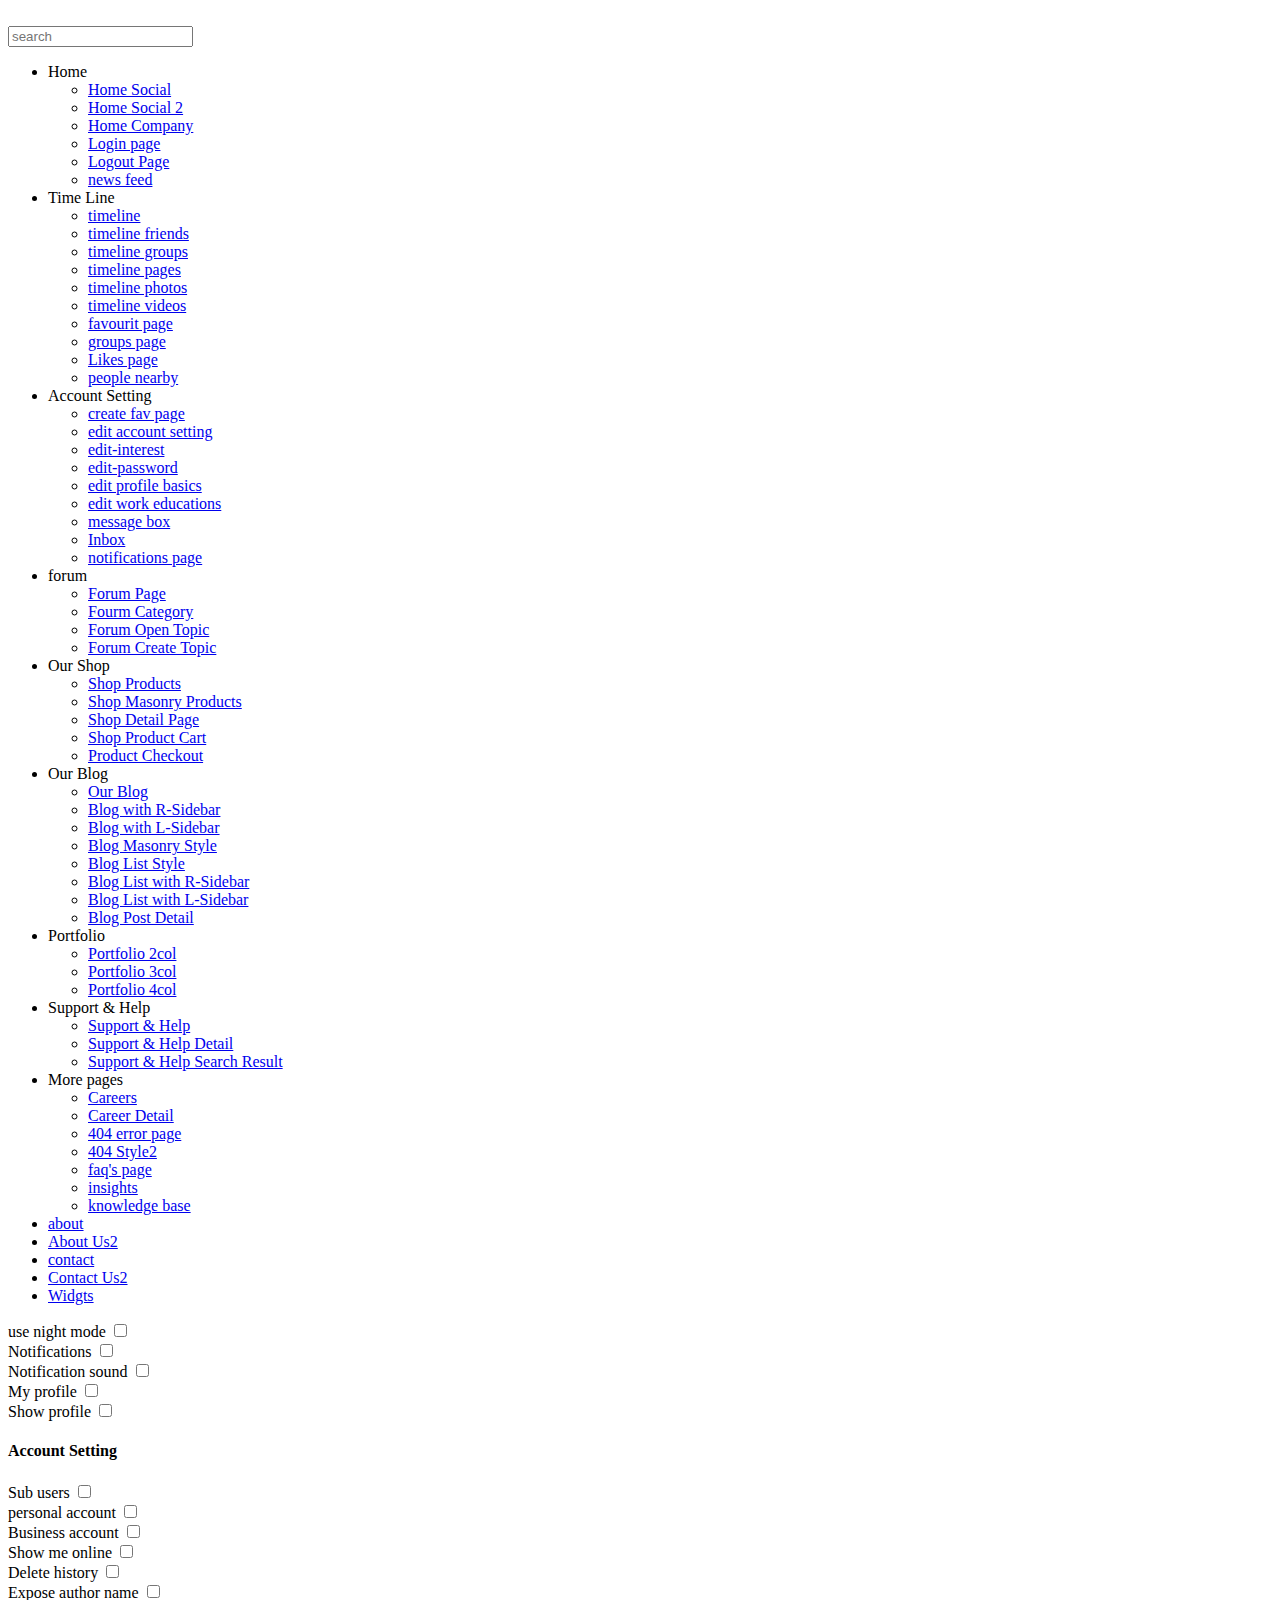
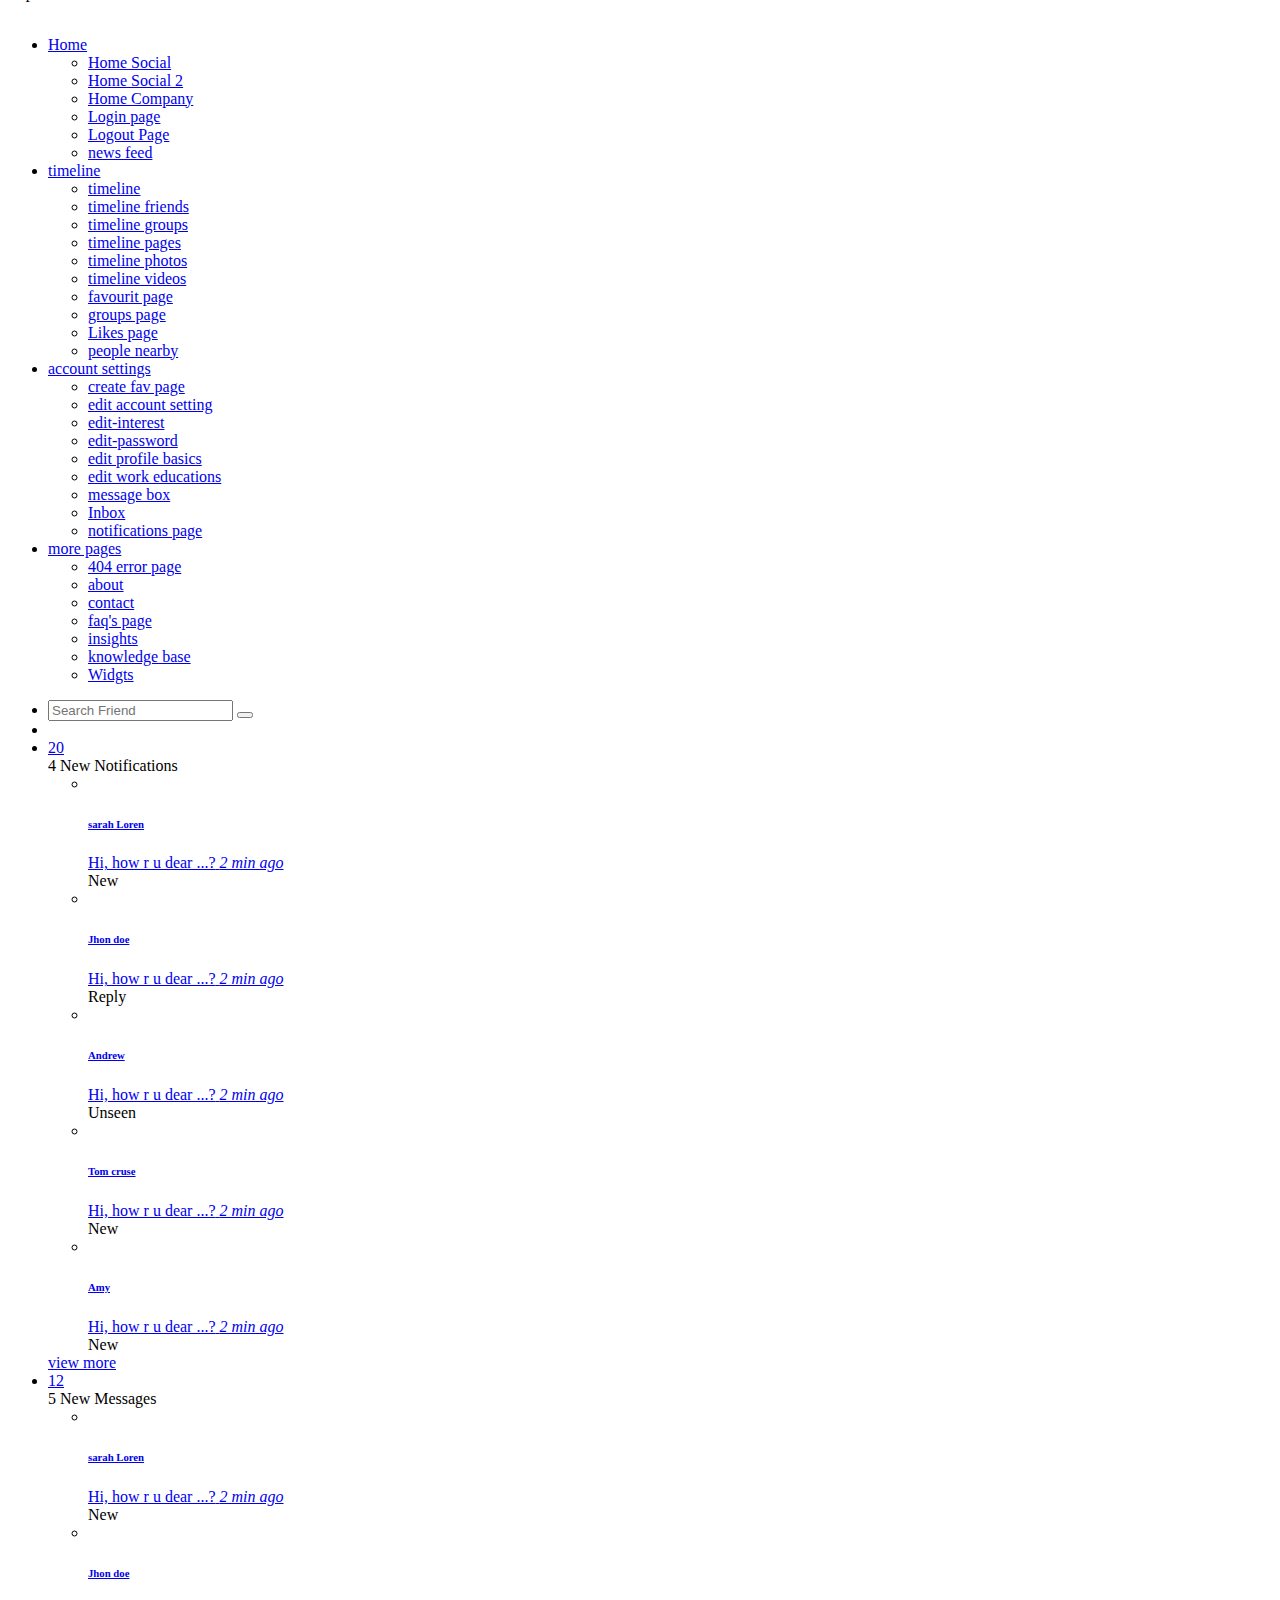
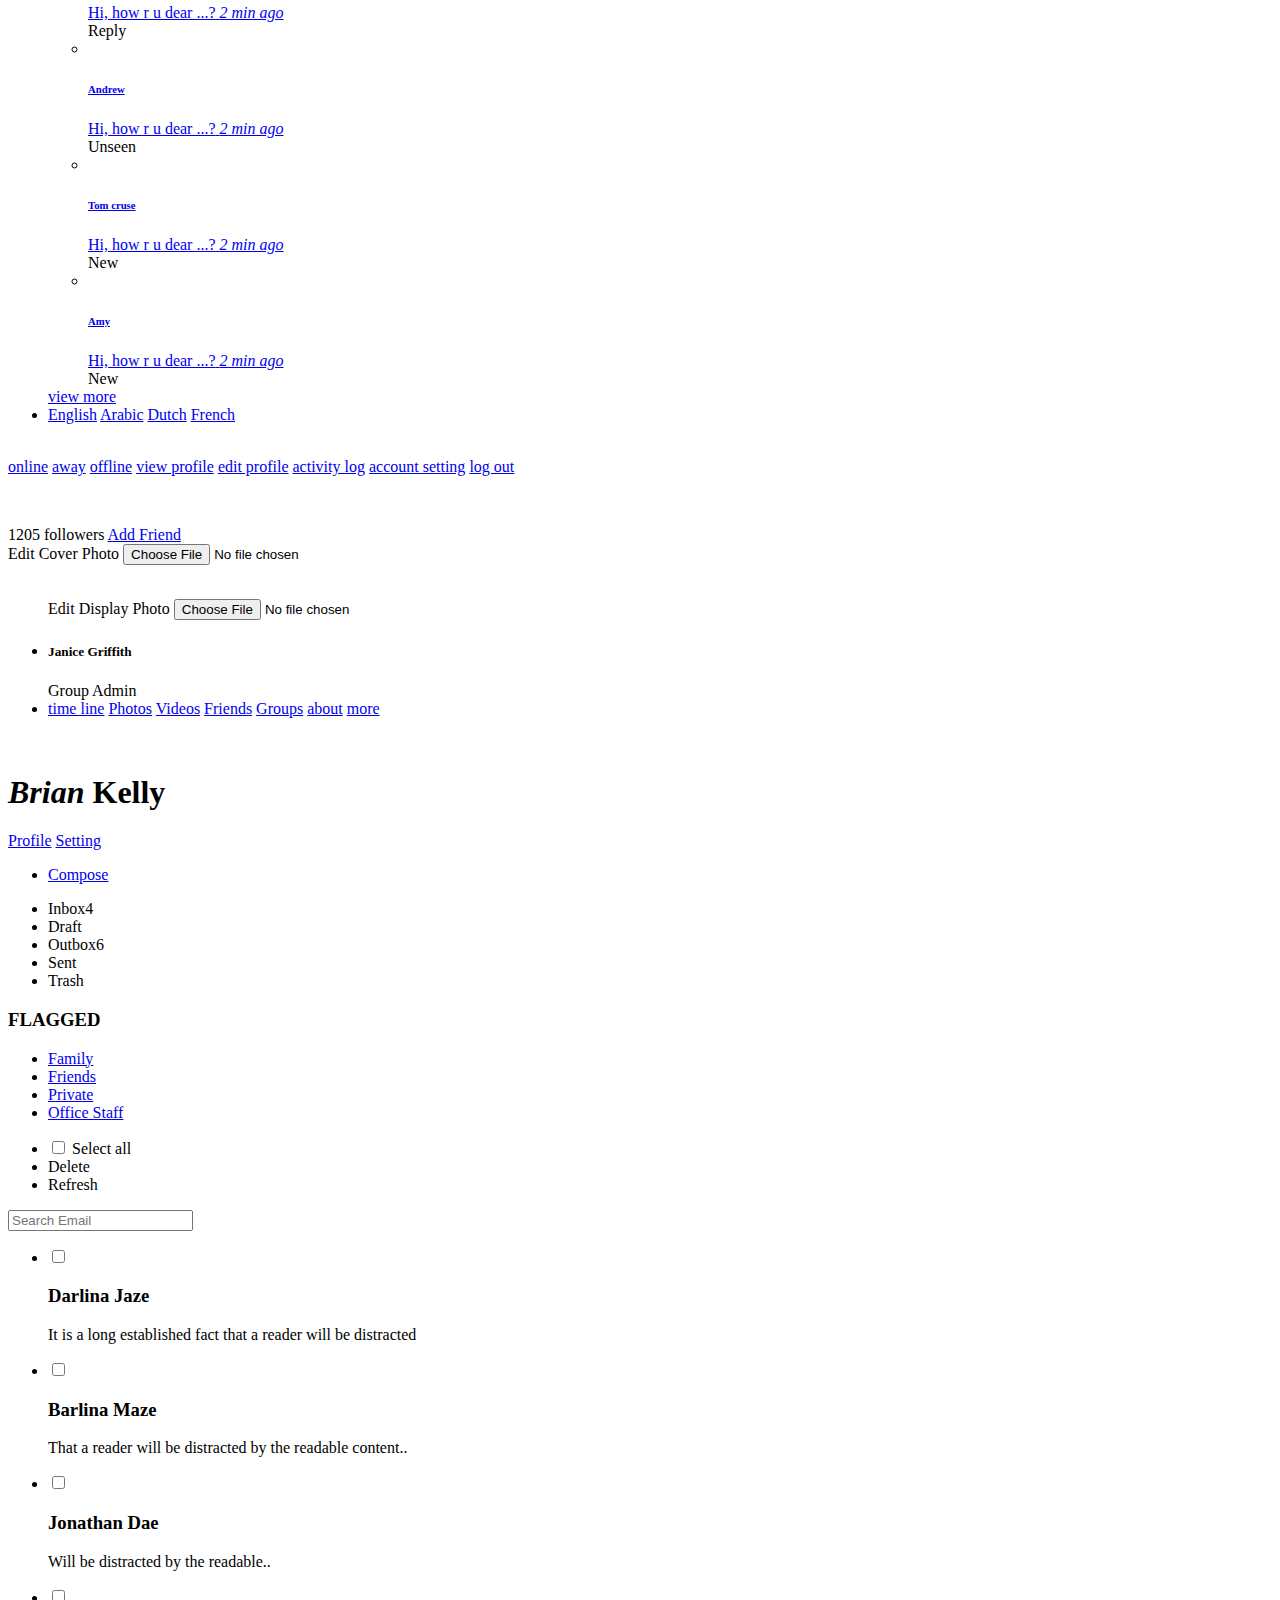
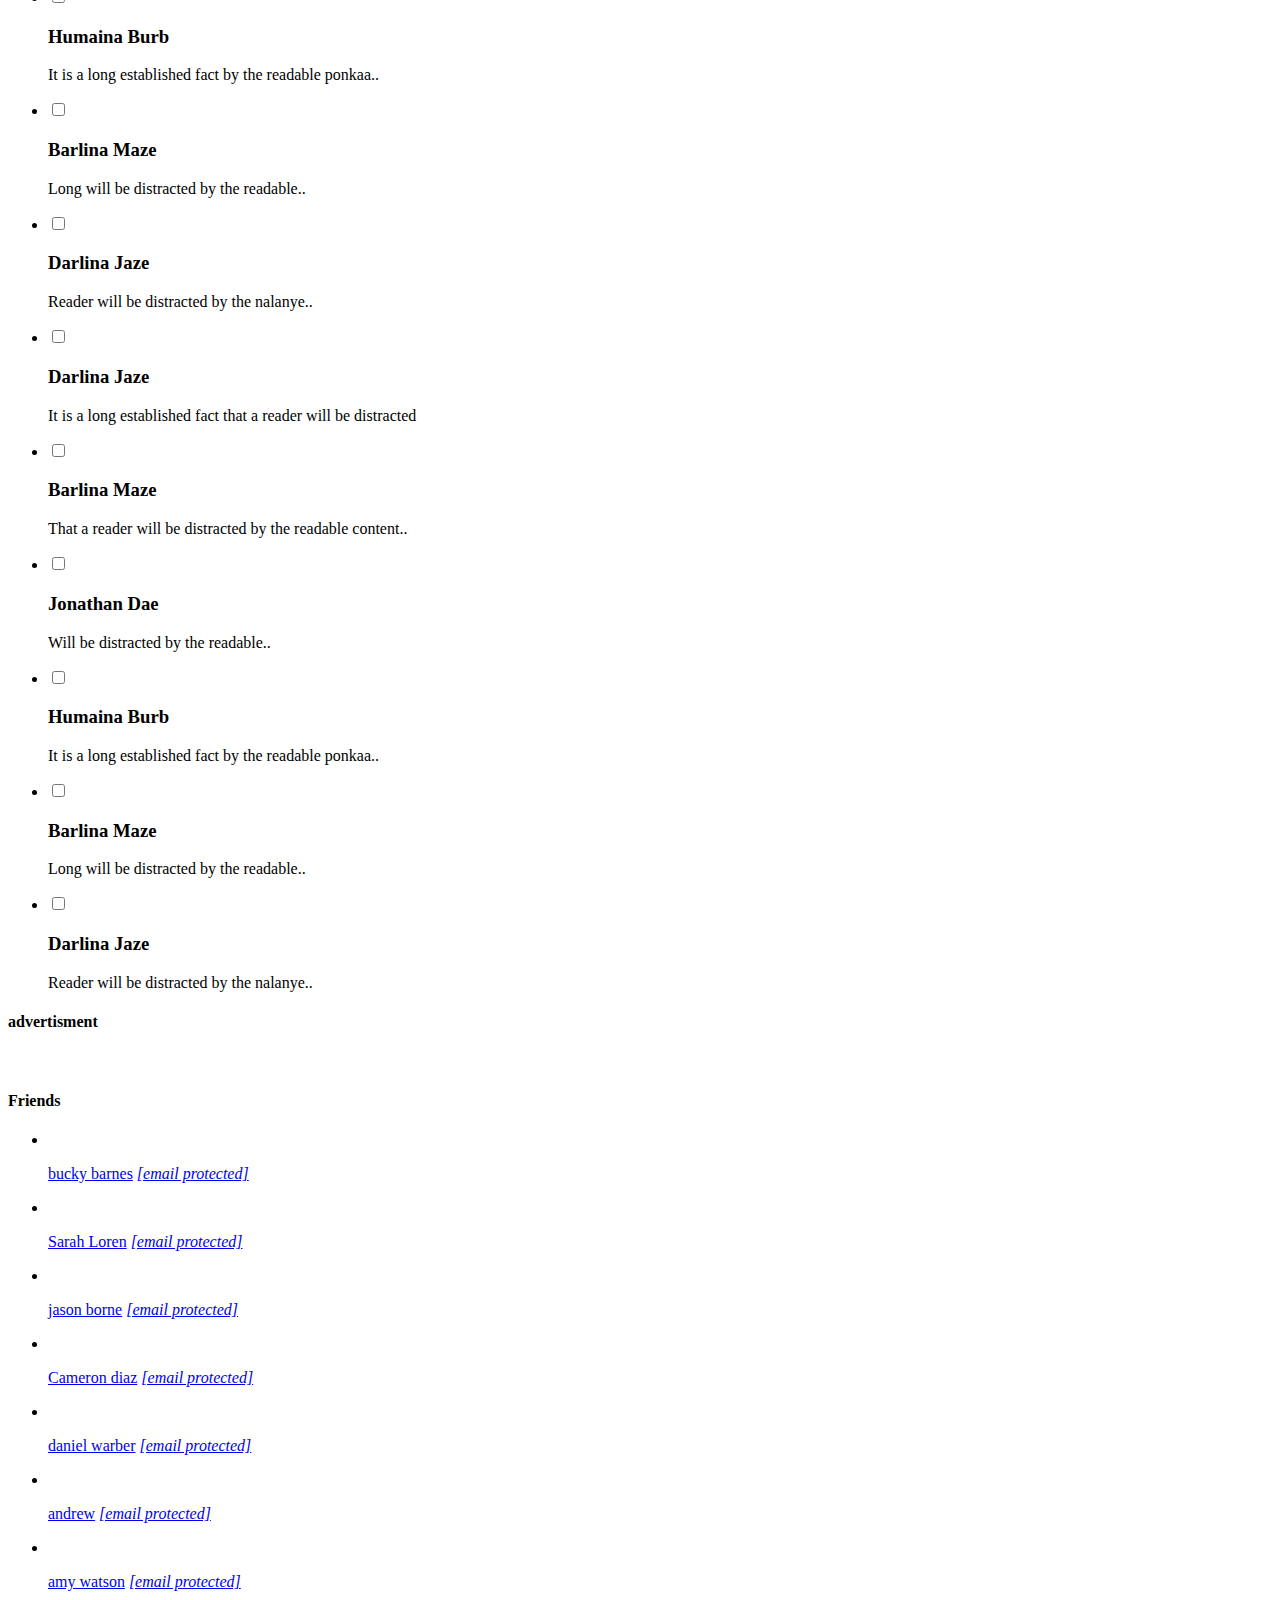
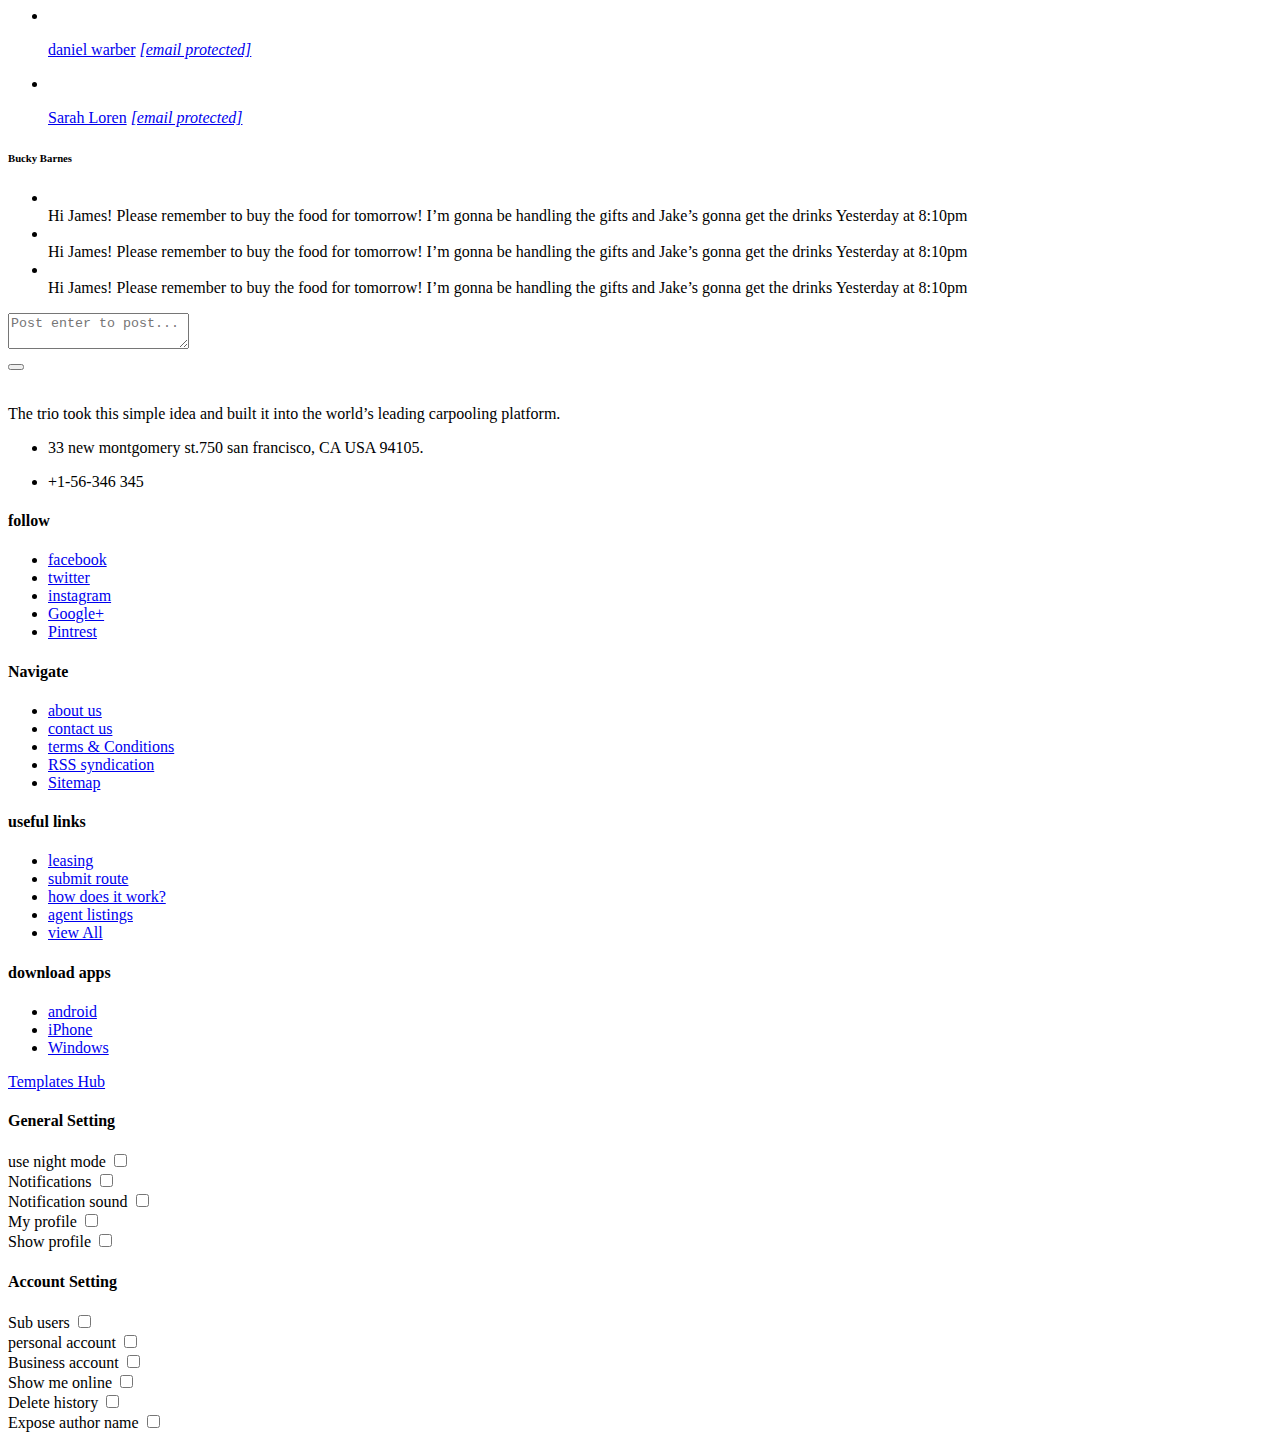
==== ApplicationUnderTest/Winku/index.html @ 2413e09f "Create index.html" ====
<!DOCTYPE html>
<html lang="en">

<head>
    <meta http-equiv="Content-Type" content="text/html; charset=utf-8" />
    <meta name="viewport" content="width=device-width, initial-scale=1.0">
    <meta name="description" content="" />
    <meta name="keywords" content="" />
	<title>Winku Social Network Toolkit</title>
    <link rel="icon" href="images/fav.png" type="image/png" sizes="16x16"> 
    
    <link rel="stylesheet" href="css/main.min.css">
    <link rel="stylesheet" href="css/style.css">
    <link rel="stylesheet" href="css/color.css">
    <link rel="stylesheet" href="css/responsive.css">

</head>
<body>
<!--<div class="se-pre-con"></div>-->
<div class="theme-layout">
	
	<div class="responsive-header">
		<div class="mh-head first Sticky">
			<span class="mh-btns-left">
				<a class="" href="#menu"><i class="fa fa-align-justify"></i></a>
			</span>
			<span class="mh-text">
				<a href="newsfeed.html" title=""><img src="images/logo2.png" alt=""></a>
			</span>
			<span class="mh-btns-right">
				<a class="fa fa-sliders" href="#shoppingbag"></a>
			</span>
		</div>
		<div class="mh-head second">
			<form class="mh-form">
				<input placeholder="search" />
				<a href="#/" class="fa fa-search"></a>
			</form>
		</div>
		<nav id="menu" class="res-menu">
			<ul>
				<li><span>Home</span>
					<ul>
						<li><a href="index-2.html" title="">Home Social</a></li>
						<li><a href="index2.html" title="">Home Social 2</a></li>
						<li><a href="index-company.html" title="">Home Company</a></li>
						<li><a href="landing.html" title="">Login page</a></li>
						<li><a href="logout.html" title="">Logout Page</a></li>
						<li><a href="newsfeed.html" title="">news feed</a></li>
					</ul>
				</li>
				<li><span>Time Line</span>
					<ul>
						<li><a href="time-line.html" title="">timeline</a></li>
						<li><a href="timeline-friends.html" title="">timeline friends</a></li>
						<li><a href="timeline-groups.html" title="">timeline groups</a></li>
						<li><a href="timeline-pages.html" title="">timeline pages</a></li>
						<li><a href="timeline-photos.html" title="">timeline photos</a></li>
						<li><a href="timeline-videos.html" title="">timeline videos</a></li>
						<li><a href="fav-page.html" title="">favourit page</a></li>
						<li><a href="groups.html" title="">groups page</a></li>
						<li><a href="page-likers.html" title="">Likes page</a></li>
						<li><a href="people-nearby.html" title="">people nearby</a></li>
						
						
					</ul>
				</li>
				<li><span>Account Setting</span>
					<ul>
						<li><a href="create-fav-page.html" title="">create fav page</a></li>
						<li><a href="edit-account-setting.html" title="">edit account setting</a></li>
						<li><a href="edit-interest.html" title="">edit-interest</a></li>
						<li><a href="edit-password.html" title="">edit-password</a></li>
						<li><a href="edit-profile-basic.html" title="">edit profile basics</a></li>
						<li><a href="edit-work-eductation.html" title="">edit work educations</a></li>
						<li><a href="messages.html" title="">message box</a></li>
						<li><a href="inbox.html" title="">Inbox</a></li>
						<li><a href="notifications.html" title="">notifications page</a></li>
					</ul>
				</li>
				<li><span>forum</span>
					<ul>
						<li><a href="forum.html" title="">Forum Page</a></li>
						<li><a href="forums-category.html" title="">Fourm Category</a></li>
						<li><a href="forum-open-topic.html" title="">Forum Open Topic</a></li>
						<li><a href="forum-create-topic.html" title="">Forum Create Topic</a></li>
					</ul>
				</li>
				<li><span>Our Shop</span>
					<ul>
						<li><a href="shop.html" title="">Shop Products</a></li>
						<li><a href="shop-masonry.html" title="">Shop Masonry Products</a></li>
						<li><a href="shop-single.html" title="">Shop Detail Page</a></li>
						<li><a href="shop-cart.html" title="">Shop Product Cart</a></li>
						<li><a href="shop-checkout.html" title="">Product Checkout</a></li>
					</ul>
				</li>
				<li><span>Our Blog</span>
					<ul>
						<li><a href="blog-grid-wo-sidebar.html" title="">Our Blog</a></li>
						<li><a href="blog-grid-right-sidebar.html" title="">Blog with R-Sidebar</a></li>
						<li><a href="blog-grid-left-sidebar.html" title="">Blog with L-Sidebar</a></li>
						<li><a href="blog-masonry.html" title="">Blog Masonry Style</a></li>
						<li><a href="blog-list-wo-sidebar.html" title="">Blog List Style</a></li>
						<li><a href="blog-list-right-sidebar.html" title="">Blog List with R-Sidebar</a></li>
						<li><a href="blog-list-left-sidebar.html" title="">Blog List with L-Sidebar</a></li>
						<li><a href="blog-detail.html" title="">Blog Post Detail</a></li>
					</ul>
				</li>
				<li><span>Portfolio</span>
					<ul>
						<li><a href="portfolio-2colm.html" title="">Portfolio 2col</a></li>
						<li><a href="portfolio-3colm.html" title="">Portfolio 3col</a></li>
						<li><a href="portfolio-4colm.html" title="">Portfolio 4col</a></li>
					</ul>
				</li>
				<li><span>Support & Help</span>
					<ul>
						<li><a href="support-and-help.html" title="">Support & Help</a></li>
						<li><a href="support-and-help-detail.html" title="">Support & Help Detail</a></li>
						<li><a href="support-and-help-search-result.html" title="">Support & Help Search Result</a></li>
					</ul>
				</li>
				<li><span>More pages</span>
					<ul>
						<li><a href="careers.html" title="">Careers</a></li>
						<li><a href="career-detail.html" title="">Career Detail</a></li>
						<li><a href="404.html" title="">404 error page</a></li>
						<li><a href="404-2.html" title="">404 Style2</a></li>
						<li><a href="faq.html" title="">faq's page</a></li>
						<li><a href="insights.html" title="">insights</a></li>
						<li><a href="knowledge-base.html" title="">knowledge base</a></li>
					</ul>
				</li>
				<li><a href="about.html" title="">about</a></li>
				<li><a href="about-company.html" title="">About Us2</a></li>
				<li><a href="contact.html" title="">contact</a></li>
				<li><a href="contact-branches.html" title="">Contact Us2</a></li>
				<li><a href="widgets.html" title="">Widgts</a></li>
			</ul>
		</nav>
		<nav id="shoppingbag">
			<div>
				<div class="">
					<form method="post">
						<div class="setting-row">
							<span>use night mode</span>
							<input type="checkbox" id="nightmode"/> 
							<label for="nightmode" data-on-label="ON" data-off-label="OFF"></label>
						</div>
						<div class="setting-row">
							<span>Notifications</span>
							<input type="checkbox" id="switch2"/> 
							<label for="switch2" data-on-label="ON" data-off-label="OFF"></label>
						</div>
						<div class="setting-row">
							<span>Notification sound</span>
							<input type="checkbox" id="switch3"/> 
							<label for="switch3" data-on-label="ON" data-off-label="OFF"></label>
						</div>
						<div class="setting-row">
							<span>My profile</span>
							<input type="checkbox" id="switch4"/> 
							<label for="switch4" data-on-label="ON" data-off-label="OFF"></label>
						</div>
						<div class="setting-row">
							<span>Show profile</span>
							<input type="checkbox" id="switch5"/> 
							<label for="switch5" data-on-label="ON" data-off-label="OFF"></label>
						</div>
					</form>
					<h4 class="panel-title">Account Setting</h4>
					<form method="post">
						<div class="setting-row">
							<span>Sub users</span>
							<input type="checkbox" id="switch6" /> 
							<label for="switch6" data-on-label="ON" data-off-label="OFF"></label>
						</div>
						<div class="setting-row">
							<span>personal account</span>
							<input type="checkbox" id="switch7" /> 
							<label for="switch7" data-on-label="ON" data-off-label="OFF"></label>
						</div>
						<div class="setting-row">
							<span>Business account</span>
							<input type="checkbox" id="switch8" /> 
							<label for="switch8" data-on-label="ON" data-off-label="OFF"></label>
						</div>
						<div class="setting-row">
							<span>Show me online</span>
							<input type="checkbox" id="switch9" /> 
							<label for="switch9" data-on-label="ON" data-off-label="OFF"></label>
						</div>
						<div class="setting-row">
							<span>Delete history</span>
							<input type="checkbox" id="switch10" /> 
							<label for="switch10" data-on-label="ON" data-off-label="OFF"></label>
						</div>
						<div class="setting-row">
							<span>Expose author name</span>
							<input type="checkbox" id="switch11" /> 
							<label for="switch11" data-on-label="ON" data-off-label="OFF"></label>
						</div>
					</form>
				</div>
			</div>
		</nav>
	</div><!-- responsive header -->
	
	<div class="topbar stick">
		<div class="logo">
			<a title="" href="newsfeed.html"><img src="images/logo.png" alt=""></a>
		</div>
		
		<div class="top-area">
			<ul class="main-menu">
				<li>
					<a href="#" title="">Home</a>
					<ul>
						<li><a href="index-2.html" title="">Home Social</a></li>
						<li><a href="index2.html" title="">Home Social 2</a></li>
						<li><a href="index-company.html" title="">Home Company</a></li>
						<li><a href="landing.html" title="">Login page</a></li>
						<li><a href="logout.html" title="">Logout Page</a></li>
						<li><a href="newsfeed.html" title="">news feed</a></li>
					</ul>
				</li>
				<li>
					<a href="#" title="">timeline</a>
					<ul>
						<li><a href="time-line.html" title="">timeline</a></li>
						<li><a href="timeline-friends.html" title="">timeline friends</a></li>
						<li><a href="timeline-groups.html" title="">timeline groups</a></li>
						<li><a href="timeline-pages.html" title="">timeline pages</a></li>
						<li><a href="timeline-photos.html" title="">timeline photos</a></li>
						<li><a href="timeline-videos.html" title="">timeline videos</a></li>
						<li><a href="fav-page.html" title="">favourit page</a></li>
						<li><a href="groups.html" title="">groups page</a></li>
						<li><a href="page-likers.html" title="">Likes page</a></li>
						<li><a href="people-nearby.html" title="">people nearby</a></li>
					</ul>
				</li>
				<li>
					<a href="#" title="">account settings</a>
					<ul>
						<li><a href="create-fav-page.html" title="">create fav page</a></li>
						<li><a href="edit-account-setting.html" title="">edit account setting</a></li>
						<li><a href="edit-interest.html" title="">edit-interest</a></li>
						<li><a href="edit-password.html" title="">edit-password</a></li>
						<li><a href="edit-profile-basic.html" title="">edit profile basics</a></li>
						<li><a href="edit-work-eductation.html" title="">edit work educations</a></li>
						<li><a href="messages.html" title="">message box</a></li>
						<li><a href="inbox.html" title="">Inbox</a></li>
						<li><a href="notifications.html" title="">notifications page</a></li>
					</ul>
				</li>
				<li>
					<a href="#" title="">more pages</a>
					<ul>
						<li><a href="404.html" title="">404 error page</a></li>
						<li><a href="about.html" title="">about</a></li>
						<li><a href="contact.html" title="">contact</a></li>
						<li><a href="faq.html" title="">faq's page</a></li>
						<li><a href="insights.html" title="">insights</a></li>
						<li><a href="knowledge-base.html" title="">knowledge base</a></li>
						<li><a href="widgets.html" title="">Widgts</a></li>
					</ul>
				</li>
			</ul>
			<ul class="setting-area">
				<li>
					<a href="#" title="Home" data-ripple=""><i class="ti-search"></i></a>
					<div class="searched">
						<form method="post" class="form-search">
							<input type="text" placeholder="Search Friend">
							<button data-ripple><i class="ti-search"></i></button>
						</form>
					</div>
				</li>
				<li><a href="newsfeed.html" title="Home" data-ripple=""><i class="ti-home"></i></a></li>
				<li>
					<a href="#" title="Notification" data-ripple="">
						<i class="ti-bell"></i><span>20</span>
					</a>
					<div class="dropdowns">
						<span>4 New Notifications</span>
						<ul class="drops-menu">
							<li>
								<a href="notifications.html" title="">
									<img src="images/resources/thumb-1.jpg" alt="">
									<div class="mesg-meta">
										<h6>sarah Loren</h6>
										<span>Hi, how r u dear ...?</span>
										<i>2 min ago</i>
									</div>
								</a>
								<span class="tag green">New</span>
							</li>
							<li>
								<a href="notifications.html" title="">
									<img src="images/resources/thumb-2.jpg" alt="">
									<div class="mesg-meta">
										<h6>Jhon doe</h6>
										<span>Hi, how r u dear ...?</span>
										<i>2 min ago</i>
									</div>
								</a>
								<span class="tag red">Reply</span>
							</li>
							<li>
								<a href="notifications.html" title="">
									<img src="images/resources/thumb-3.jpg" alt="">
									<div class="mesg-meta">
										<h6>Andrew</h6>
										<span>Hi, how r u dear ...?</span>
										<i>2 min ago</i>
									</div>
								</a>
								<span class="tag blue">Unseen</span>
							</li>
							<li>
								<a href="notifications.html" title="">
									<img src="images/resources/thumb-4.jpg" alt="">
									<div class="mesg-meta">
										<h6>Tom cruse</h6>
										<span>Hi, how r u dear ...?</span>
										<i>2 min ago</i>
									</div>
								</a>
								<span class="tag">New</span>
							</li>
							<li>
								<a href="notifications.html" title="">
									<img src="images/resources/thumb-5.jpg" alt="">
									<div class="mesg-meta">
										<h6>Amy</h6>
										<span>Hi, how r u dear ...?</span>
										<i>2 min ago</i>
									</div>
								</a>
								<span class="tag">New</span>
							</li>
						</ul>
						<a href="notifications.html" title="" class="more-mesg">view more</a>
					</div>
				</li>
				<li>
					<a href="#" title="Messages" data-ripple=""><i class="ti-comment"></i><span>12</span></a>
					<div class="dropdowns">
						<span>5 New Messages</span>
						<ul class="drops-menu">
							<li>
								<a href="notifications.html" title="">
									<img src="images/resources/thumb-1.jpg" alt="">
									<div class="mesg-meta">
										<h6>sarah Loren</h6>
										<span>Hi, how r u dear ...?</span>
										<i>2 min ago</i>
									</div>
								</a>
								<span class="tag green">New</span>
							</li>
							<li>
								<a href="notifications.html" title="">
									<img src="images/resources/thumb-2.jpg" alt="">
									<div class="mesg-meta">
										<h6>Jhon doe</h6>
										<span>Hi, how r u dear ...?</span>
										<i>2 min ago</i>
									</div>
								</a>
								<span class="tag red">Reply</span>
							</li>
							<li>
								<a href="notifications.html" title="">
									<img src="images/resources/thumb-3.jpg" alt="">
									<div class="mesg-meta">
										<h6>Andrew</h6>
										<span>Hi, how r u dear ...?</span>
										<i>2 min ago</i>
									</div>
								</a>
								<span class="tag blue">Unseen</span>
							</li>
							<li>
								<a href="notifications.html" title="">
									<img src="images/resources/thumb-4.jpg" alt="">
									<div class="mesg-meta">
										<h6>Tom cruse</h6>
										<span>Hi, how r u dear ...?</span>
										<i>2 min ago</i>
									</div>
								</a>
								<span class="tag">New</span>
							</li>
							<li>
								<a href="notifications.html" title="">
									<img src="images/resources/thumb-5.jpg" alt="">
									<div class="mesg-meta">
										<h6>Amy</h6>
										<span>Hi, how r u dear ...?</span>
										<i>2 min ago</i>
									</div>
								</a>
								<span class="tag">New</span>
							</li>
						</ul>
						<a href="messages.html" title="" class="more-mesg">view more</a>
					</div>
				</li>
				<li><a href="#" title="Languages" data-ripple=""><i class="fa fa-globe"></i></a>
					<div class="dropdowns languages">
						<a href="#" title=""><i class="ti-check"></i>English</a>
						<a href="#" title="">Arabic</a>
						<a href="#" title="">Dutch</a>
						<a href="#" title="">French</a>
					</div>
				</li>
			</ul>
			<div class="user-img">
				<img src="images/resources/admin.jpg" alt="">
				<span class="status f-online"></span>
				<div class="user-setting">
					<a href="#" title=""><span class="status f-online"></span>online</a>
					<a href="#" title=""><span class="status f-away"></span>away</a>
					<a href="#" title=""><span class="status f-off"></span>offline</a>
					<a href="#" title=""><i class="ti-user"></i> view profile</a>
					<a href="#" title=""><i class="ti-pencil-alt"></i>edit profile</a>
					<a href="#" title=""><i class="ti-target"></i>activity log</a>
					<a href="#" title=""><i class="ti-settings"></i>account setting</a>
					<a href="#" title=""><i class="ti-power-off"></i>log out</a>
				</div>
			</div>
			<span class="ti-menu main-menu" data-ripple=""></span>
		</div>
	</div><!-- topbar -->
	
	<section>
			<div class="feature-photo">
				<figure><img src="images/resources/timeline-1.jpg" alt=""></figure>
				<div class="add-btn">
					<span>1205 followers</span>
					<a href="#" title="" data-ripple="">Add Friend</a>
				</div>
				<form class="edit-phto">
					<i class="fa fa-camera-retro"></i>
					<label class="fileContainer">
						Edit Cover Photo
					<input type="file"/>
					</label>
				</form>
				<div class="container-fluid">
					<div class="row merged">
						<div class="col-lg-2 col-sm-3">
							<div class="user-avatar">
								<figure>
									<img src="images/resources/user-avatar.jpg" alt="">
									<form class="edit-phto">
										<i class="fa fa-camera-retro"></i>
										<label class="fileContainer">
											Edit Display Photo
											<input type="file"/>
										</label>
									</form>
								</figure>
							</div>
						</div>
						<div class="col-lg-10 col-sm-9">
							<div class="timeline-info">
								<ul>
									<li class="admin-name">
									  <h5>Janice Griffith</h5>
									  <span>Group Admin</span>
									</li>
									<li>
										<a class="" href="time-line.html" title="" data-ripple="">time line</a>
										<a class="" href="timeline-photos.html" title="" data-ripple="">Photos</a>
										<a class="" href="timeline-videos.html" title="" data-ripple="">Videos</a>
										<a class="" href="timeline-friends.html" title="" data-ripple="">Friends</a>
										<a class="" href="timeline-groups.html" title="" data-ripple="">Groups</a>
										<a class="" href="about.html" title="" data-ripple="">about</a>
										<a class="active" href="#" title="" data-ripple="">more</a>
									</li>
								</ul>
							</div>
						</div>
					</div>
				</div>
			</div>
		</section><!-- top area -->
		
	<section>
		<div class="gap gray-bg">
			<div class="container-fluid">
				<div class="row">
					<div class="col-lg-12">
						<div class="row" id="page-contents">
							<div class="col-lg-9">
								<div class="inbox-sec">
									<div class="row">
										<div class="col-lg-3 col-md-3 col-sm-4">
											<div class="inbox-navigation">
												<div class="inbox-panel-head">
													<img alt="" src="images/resources/friend-avatar11.jpg">
													<h1><i>Brian</i> Kelly</h1>
													<a title="" href="edit-profile-basic.html"><i class="fa fa-user"></i>Profile</a>
													<a title="" href="edit-account-setting.html"><i class="fa fa-cog"></i>Setting</a>
													<ul>
														<li><a class="compose-btn" title="" href="#">Compose</a></li>
													</ul>
												</div><!-- Inbox Panel Head -->
												<ul>
													<li class="active"><a title=""><i class="fa fa-inbox"></i>Inbox</a><span>4</span></li>
													<li><a title=""><i class="fa fa-paper-plane-o"></i>Draft</a></li>
													<li><a title=""><i class="fa fa-repeat"></i>Outbox</a><span>6</span></li>
													<li><a title=""><i class="fa fa-plane"></i>Sent</a></li>
													<li><a title=""><i class="fa fa-trash-o"></i>Trash</a></li>
												</ul>
												<div class="flaged">
													<h3><i class="fa fa-flag"></i>FLAGGED</h3>
													<ul>
														<li><a title="" href="#"><i style="color:#ff5c5c;" class="fa fa-tag"></i>Family</a></li>
														<li><a title="" href="#"><i style="color:#3ac1e3;" class="fa fa-tag"></i>Friends</a></li>
														<li><a title="" href="#"><i style="color:#f3d547;" class="fa fa-tag"></i>Private</a></li>
														<li><a title="" href="#"><i style="color:#b447f3;" class="fa fa-tag"></i>Office Staff</a></li>
													</ul>
												</div>
											</div>
										</div>
										<div class="col-lg-9 col-md-9 col-sm-8">
											<div class="inbox-lists">
												<div class="inbox-action">
													<ul>
														<li><label><input type="checkbox" name="select-all" id="select_all" /> Select all</label></li>
														<li><a class="delete-email" title=""><i class="fa fa-trash-o"></i> Delete</a></li>
														<li><a title=""><i class="fa fa-refresh"></i> Refresh</a></li>
													</ul>
												</div>
												<div class="mesages-lists">
													<form method="post">
														<input type="text" placeholder="Search Email">
													</form>
													<ul id="message-list" class="message-list">
														<li class="unread">
															<input class="select-message" type="checkbox" />
															<span class="star-this starred"><i class="fa fa-star-o"></i></span>

															<h3 class="sender-name">Darlina Jaze</h3>
															<a title="" data-toggle="tooltip" data-original-title="Attachment"><i class="fa fa-paperclip"></i></a>
															<span class="make-important"><i class="fa fa-thumb-tack"></i></span>

															<p>It is a long established fact that a reader will be distracted</p>
														</li>
														<li class="unread">
															<input class="select-message" type="checkbox" />
															<span class="star-this "><i class="fa fa-star-o"></i></span>

															<h3 class="sender-name">Barlina Maze</h3>
															<span class="make-important"><i class="fa fa-thumb-tack"></i></span>

															<p>That a reader will be distracted by the readable content..</p>
														</li>
														<li class="read">
															<input class="select-message" type="checkbox" />
															<span class="star-this starred"><i class="fa fa-star-o"></i></span>

															<h3 class="sender-name">Jonathan Dae</h3>
															<span class="make-important"><i class="fa fa-thumb-tack"></i></span>

															<p>Will be distracted by the readable..</p>
														</li>
														<li class="read">
															<input class="select-message" type="checkbox" />
															<span class="star-this"><i class="fa fa-star-o"></i></span>

															<h3 class="sender-name">Humaina Burb</h3>
															<a title="" data-toggle="tooltip" data-original-title="Attachment"><i class="fa fa-paperclip"></i></a>
															<span class="make-important important-done"><i class="fa fa-thumb-tack"></i></span>

															<p>It is a long established fact by the readable ponkaa..</p>
														</li>
														<li class="unread">
															<input class="select-message" type="checkbox" />
															<span class="star-this "><i class="fa fa-star-o"></i></span>

															<h3 class="sender-name">Barlina Maze</h3>
															<span class="make-important"><i class="fa fa-thumb-tack"></i></span>

															<p>Long  will be distracted by the readable..</p>
														</li>
														<li class="unread">
															<input class="select-message" type="checkbox" />
															<span class="star-this starred"><i class="fa fa-star-o"></i></span>

															<h3 class="sender-name">Darlina Jaze</h3>
															<a title="" data-toggle="tooltip" data-original-title="Attachment"><i class="fa fa-paperclip"></i></a>
															<span class="make-important"><i class="fa fa-thumb-tack"></i></span>

															<p>Reader will be distracted by the nalanye..</p>
														</li>
														<li class="unread">
															<input class="select-message" type="checkbox" />
															<span class="star-this starred"><i class="fa fa-star-o"></i></span>

															<h3 class="sender-name">Darlina Jaze</h3>
															<a title="" data-toggle="tooltip" data-original-title="Attachment"><i class="fa fa-paperclip"></i></a>
															<span class="make-important"><i class="fa fa-thumb-tack"></i></span>

															<p>It is a long established fact that a reader will be distracted</p>
														</li>
														<li class="unread">
															<input class="select-message" type="checkbox" />
															<span class="star-this "><i class="fa fa-star-o"></i></span>

															<h3 class="sender-name">Barlina Maze</h3>
															<span class="make-important"><i class="fa fa-thumb-tack"></i></span>

															<p>That a reader will be distracted by the readable content..</p>
														</li>
														<li class="read">
															<input class="select-message" type="checkbox" />
															<span class="star-this starred"><i class="fa fa-star-o"></i></span>

															<h3 class="sender-name">Jonathan Dae</h3>
															<span class="make-important"><i class="fa fa-thumb-tack"></i></span>

															<p>Will be distracted by the readable..</p>
														</li>
														<li class="read">
															<input class="select-message" type="checkbox" />
															<span class="star-this"><i class="fa fa-star-o"></i></span>

															<h3 class="sender-name">Humaina Burb</h3>
															<a title="" data-toggle="tooltip" data-original-title="Attachment"><i class="fa fa-paperclip"></i></a>
															<span class="make-important important-done"><i class="fa fa-thumb-tack"></i></span>

															<p>It is a long established fact by the readable ponkaa..</p>
														</li>
														<li class="unread">
															<input class="select-message" type="checkbox" />
															<span class="star-this "><i class="fa fa-star-o"></i></span>

															<h3 class="sender-name">Barlina Maze</h3>
															<span class="make-important"><i class="fa fa-thumb-tack"></i></span>

															<p>Long  will be distracted by the readable..</p>
														</li>
														<li class="unread">
															<input class="select-message" type="checkbox" />
															<span class="star-this starred"><i class="fa fa-star-o"></i></span>

															<h3 class="sender-name">Darlina Jaze</h3>
															<a title="" data-toggle="tooltip" data-original-title="Attachment"><i class="fa fa-paperclip"></i></a>
															<span class="make-important"><i class="fa fa-thumb-tack"></i></span>

															<p>Reader will be distracted by the nalanye..</p>
														</li>
													</ul>
												</div>
											</div><!-- Inbox lists -->
										</div>
									</div>
								</div>
							</div>
							<div class="col-lg-3">
								<aside class="sidebar static">
									<div class="advertisment-box">
										<h4 class="">advertisment</h4>
										<figure>
											<a href="#" title="Advertisment"><img src="images/resources/ad-widget.jpg" alt=""></a>
										</figure>
									</div>
									<div class="widget friend-list stick-widget">
										<h4 class="widget-title">Friends</h4>
										<div id="searchDir"></div>
										<ul id="people-list" class="friendz-list">
											<li>
												<figure>
													<img src="images/resources/friend-avatar.jpg" alt="">
													<span class="status f-online"></span>
												</figure>
												<div class="friendz-meta">
													<a href="time-line.html">bucky barnes</a>
													<i><a href="https://wpkixx.com/cdn-cgi/l/email-protection" class="__cf_email__" data-cfemail="f6819f9882938485999a929384b6919b979f9ad895999b">[email&#160;protected]</a></i>
												</div>
											</li>
											<li>
												<figure>
													<img src="images/resources/friend-avatar2.jpg" alt="">
													<span class="status f-away"></span>
												</figure>
												<div class="friendz-meta">
													<a href="time-line.html">Sarah Loren</a>
													<i><a href="https://wpkixx.com/cdn-cgi/l/email-protection" class="__cf_email__" data-cfemail="d6b4b7a4b8b3a596b1bbb7bfbaf8b5b9bb">[email&#160;protected]</a></i>
												</div>
											</li>
											<li>
												<figure>
													<img src="images/resources/friend-avatar3.jpg" alt="">
													<span class="status f-off"></span>
												</figure>
												<div class="friendz-meta">
													<a href="time-line.html">jason borne</a>
													<i><a href="https://wpkixx.com/cdn-cgi/l/email-protection" class="__cf_email__" data-cfemail="157f74667a7b77557278747c793b767a78">[email&#160;protected]</a></i>
												</div>
											</li>
											<li>
												<figure>
													<img src="images/resources/friend-avatar4.jpg" alt="">
													<span class="status f-off"></span>
												</figure>
												<div class="friendz-meta">
													<a href="time-line.html">Cameron diaz</a>
													<i><a href="https://wpkixx.com/cdn-cgi/l/email-protection" class="__cf_email__" data-cfemail="771d160418191537101a161e1b5914181a">[email&#160;protected]</a></i>
												</div>
											</li>
											<li>
												
												<figure>
													<img src="images/resources/friend-avatar5.jpg" alt="">
													<span class="status f-online"></span>
												</figure>
												<div class="friendz-meta">
													<a href="time-line.html">daniel warber</a>
													<i><a href="https://wpkixx.com/cdn-cgi/l/email-protection" class="__cf_email__" data-cfemail="462c273529282406212b272f2a6825292b">[email&#160;protected]</a></i>
												</div>
											</li>
											<li>
												
												<figure>
													<img src="images/resources/friend-avatar6.jpg" alt="">
													<span class="status f-away"></span>
												</figure>
												<div class="friendz-meta">
													<a href="time-line.html">andrew</a>
													<i><a href="https://wpkixx.com/cdn-cgi/l/email-protection" class="__cf_email__" data-cfemail="94fef5e7fbfaf6d4f3f9f5fdf8baf7fbf9">[email&#160;protected]</a></i>
												</div>
											</li>
											<li>
												
												<figure>
													<img src="images/resources/friend-avatar7.jpg" alt="">
													<span class="status f-off"></span>
												</figure>
												<div class="friendz-meta">
													<a href="time-line.html">amy watson</a>
													<i><a href="https://wpkixx.com/cdn-cgi/l/email-protection" class="__cf_email__" data-cfemail="650f04160a0b07250208040c094b060a08">[email&#160;protected]</a></i>
												</div>
											</li>
											<li>
												
												<figure>
													<img src="images/resources/friend-avatar5.jpg" alt="">
													<span class="status f-online"></span>
												</figure>
												<div class="friendz-meta">
													<a href="time-line.html">daniel warber</a>
													<i><a href="https://wpkixx.com/cdn-cgi/l/email-protection" class="__cf_email__" data-cfemail="d3b9b2a0bcbdb193b4beb2babffdb0bcbe">[email&#160;protected]</a></i>
												</div>
											</li>
											<li>
												
												<figure>
													<img src="images/resources/friend-avatar2.jpg" alt="">
													<span class="status f-away"></span>
												</figure>
												<div class="friendz-meta">
													<a href="time-line.html">Sarah Loren</a>
													<i><a href="https://wpkixx.com/cdn-cgi/l/email-protection" class="__cf_email__" data-cfemail="335152415d564073545e525a5f1d505c5e">[email&#160;protected]</a></i>
												</div>
											</li>
										</ul>
										<div class="chat-box">
											<div class="chat-head">
												<span class="status f-online"></span>
												<h6>Bucky Barnes</h6>
												<div class="more">
													<span><i class="ti-more-alt"></i></span>
													<span class="close-mesage"><i class="ti-close"></i></span>
												</div>
											</div>
											<div class="chat-list">
												<ul>
													<li class="me">
														<div class="chat-thumb"><img src="images/resources/chatlist1.jpg" alt=""></div>
														<div class="notification-event">
															<span class="chat-message-item">
																Hi James! Please remember to buy the food for tomorrow! I’m gonna be handling the gifts and Jake’s gonna get the drinks
															</span>
															<span class="notification-date"><time datetime="2004-07-24T18:18" class="entry-date updated">Yesterday at 8:10pm</time></span>
														</div>
													</li>
													<li class="you">
														<div class="chat-thumb"><img src="images/resources/chatlist2.jpg" alt=""></div>
														<div class="notification-event">
															<span class="chat-message-item">
																Hi James! Please remember to buy the food for tomorrow! I’m gonna be handling the gifts and Jake’s gonna get the drinks
															</span>
															<span class="notification-date"><time datetime="2004-07-24T18:18" class="entry-date updated">Yesterday at 8:10pm</time></span>
														</div>
													</li>
													<li class="me">
														<div class="chat-thumb"><img src="images/resources/chatlist1.jpg" alt=""></div>
														<div class="notification-event">
															<span class="chat-message-item">
																Hi James! Please remember to buy the food for tomorrow! I’m gonna be handling the gifts and Jake’s gonna get the drinks
															</span>
															<span class="notification-date"><time datetime="2004-07-24T18:18" class="entry-date updated">Yesterday at 8:10pm</time></span>
														</div>
													</li>
												</ul>
												<form class="text-box">
													<textarea placeholder="Post enter to post..."></textarea>
													<div class="add-smiles">
														<span title="add icon" class="em em-expressionless"></span>
													</div>
													<div class="smiles-bunch">
														<i class="em em---1"></i>
														<i class="em em-smiley"></i>
														<i class="em em-anguished"></i>
														<i class="em em-laughing"></i>
														<i class="em em-angry"></i>
														<i class="em em-astonished"></i>
														<i class="em em-blush"></i>
														<i class="em em-disappointed"></i>
														<i class="em em-worried"></i>
														<i class="em em-kissing_heart"></i>
														<i class="em em-rage"></i>
														<i class="em em-stuck_out_tongue"></i>
													</div>
													<button type="submit"></button>
												</form>
											</div>
										</div>
									</div><!-- friends list sidebar -->
								</aside>
							</div><!-- sidebar -->
						</div>	
					</div>
				</div>
			</div>
		</div>	
	</section>

	<footer>
		<div class="container">
			<div class="row">
				<div class="col-lg-4 col-md-4">
					<div class="widget">
						<div class="foot-logo">
							<div class="logo">
								<a href="index-2.html" title=""><img src="images/logo.png" alt=""></a>
							</div>	
							<p>
								The trio took this simple idea and built it into the world’s leading carpooling platform.
							</p>
						</div>
						<ul class="location">
							<li>
								<i class="ti-map-alt"></i>
								<p>33 new montgomery st.750 san francisco, CA USA 94105.</p>
							</li>
							<li>
								<i class="ti-mobile"></i>
								<p>+1-56-346 345</p>
							</li>
						</ul>
					</div>
				</div>
				<div class="col-lg-2 col-md-4">
					<div class="widget">
						<div class="widget-title"><h4>follow</h4></div>
						<ul class="list-style">
							<li><i class="fa fa-facebook-square"></i> <a href="https://web.facebook.com/shopcircut/" title="">facebook</a></li>
							<li><i class="fa fa-twitter-square"></i><a href="https://twitter.com/login?lang=en" title="">twitter</a></li>
							<li><i class="fa fa-instagram"></i><a href="https://www.instagram.com/?hl=en" title="">instagram</a></li>
							<li><i class="fa fa-google-plus-square"></i> <a href="https://plus.google.com/discover" title="">Google+</a></li>
							<li><i class="fa fa-pinterest-square"></i> <a href="https://www.pinterest.com/" title="">Pintrest</a></li>
						</ul>
					</div>
				</div>
				<div class="col-lg-2 col-md-4">
					<div class="widget">
						<div class="widget-title"><h4>Navigate</h4></div>
						<ul class="list-style">
							<li><a href="about.html" title="">about us</a></li>
							<li><a href="contact.html" title="">contact us</a></li>
							<li><a href="terms.html" title="">terms & Conditions</a></li>
							<li><a href="#" title="">RSS syndication</a></li>
							<li><a href="sitemap.html" title="">Sitemap</a></li>
						</ul>
					</div>
				</div>
				<div class="col-lg-2 col-md-4">
					<div class="widget">
						<div class="widget-title"><h4>useful links</h4></div>
						<ul class="list-style">
							<li><a href="#" title="">leasing</a></li>
							<li><a href="#" title="">submit route</a></li>
							<li><a href="#" title="">how does it work?</a></li>
							<li><a href="#" title="">agent listings</a></li>
							<li><a href="#" title="">view All</a></li>
						</ul>
					</div>
				</div>
				<div class="col-lg-2 col-md-4">
					<div class="widget">
						<div class="widget-title"><h4>download apps</h4></div>
						<ul class="colla-apps">
							<li><a href="https://play.google.com/store?hl=en" title=""><i class="fa fa-android"></i>android</a></li>
							<li><a href="https://www.apple.com/lae/ios/app-store/" title=""><i class="ti-apple"></i>iPhone</a></li>
							<li><a href="https://www.microsoft.com/store/apps" title=""><i class="fa fa-windows"></i>Windows</a></li>
						</ul>
					</div>
				</div>
			</div>
		</div>
	</footer><!-- footer -->
	<div class="bottombar">
		<div class="container">
			<div class="row">
				<div class="col-md-12">
					<span class="copyright"><a target="_blank" href="https://www.templateshub.net">Templates Hub</a></span>
					<i><img src="images/credit-cards.png" alt=""></i>
				</div>
			</div>
		</div>
	</div>
</div>
	<div class="side-panel">
			<h4 class="panel-title">General Setting</h4>
			<form method="post">
				<div class="setting-row">
					<span>use night mode</span>
					<input type="checkbox" id="nightmode1"/> 
					<label for="nightmode1" data-on-label="ON" data-off-label="OFF"></label>
				</div>
				<div class="setting-row">
					<span>Notifications</span>
					<input type="checkbox" id="switch22" /> 
					<label for="switch22" data-on-label="ON" data-off-label="OFF"></label>
				</div>
				<div class="setting-row">
					<span>Notification sound</span>
					<input type="checkbox" id="switch33" /> 
					<label for="switch33" data-on-label="ON" data-off-label="OFF"></label>
				</div>
				<div class="setting-row">
					<span>My profile</span>
					<input type="checkbox" id="switch44" /> 
					<label for="switch44" data-on-label="ON" data-off-label="OFF"></label>
				</div>
				<div class="setting-row">
					<span>Show profile</span>
					<input type="checkbox" id="switch55" /> 
					<label for="switch55" data-on-label="ON" data-off-label="OFF"></label>
				</div>
			</form>
			<h4 class="panel-title">Account Setting</h4>
			<form method="post">
				<div class="setting-row">
					<span>Sub users</span>
					<input type="checkbox" id="switch66" /> 
					<label for="switch66" data-on-label="ON" data-off-label="OFF"></label>
				</div>
				<div class="setting-row">
					<span>personal account</span>
					<input type="checkbox" id="switch77" /> 
					<label for="switch77" data-on-label="ON" data-off-label="OFF"></label>
				</div>
				<div class="setting-row">
					<span>Business account</span>
					<input type="checkbox" id="switch88" /> 
					<label for="switch88" data-on-label="ON" data-off-label="OFF"></label>
				</div>
				<div class="setting-row">
					<span>Show me online</span>
					<input type="checkbox" id="switch99" /> 
					<label for="switch99" data-on-label="ON" data-off-label="OFF"></label>
				</div>
				<div class="setting-row">
					<span>Delete history</span>
					<input type="checkbox" id="switch101" /> 
					<label for="switch101" data-on-label="ON" data-off-label="OFF"></label>
				</div>
				<div class="setting-row">
					<span>Expose author name</span>
					<input type="checkbox" id="switch111" /> 
					<label for="switch111" data-on-label="ON" data-off-label="OFF"></label>
				</div>
			</form>
		</div><!-- side panel -->		
	
	<script data-cfasync="false" src="../../cdn-cgi/scripts/5c5dd728/cloudflare-static/email-decode.min.js"></script><script src="js/main.min.js"></script>
	<script src="js/script.js"></script>
	<script src="js/map-init.js"></script>
	<script src="https://maps.googleapis.com/maps/api/js?key=AIzaSyA8c55_YHLvDHGACkQscgbGLtLRdxBDCfI"></script>

</body>	

</html>
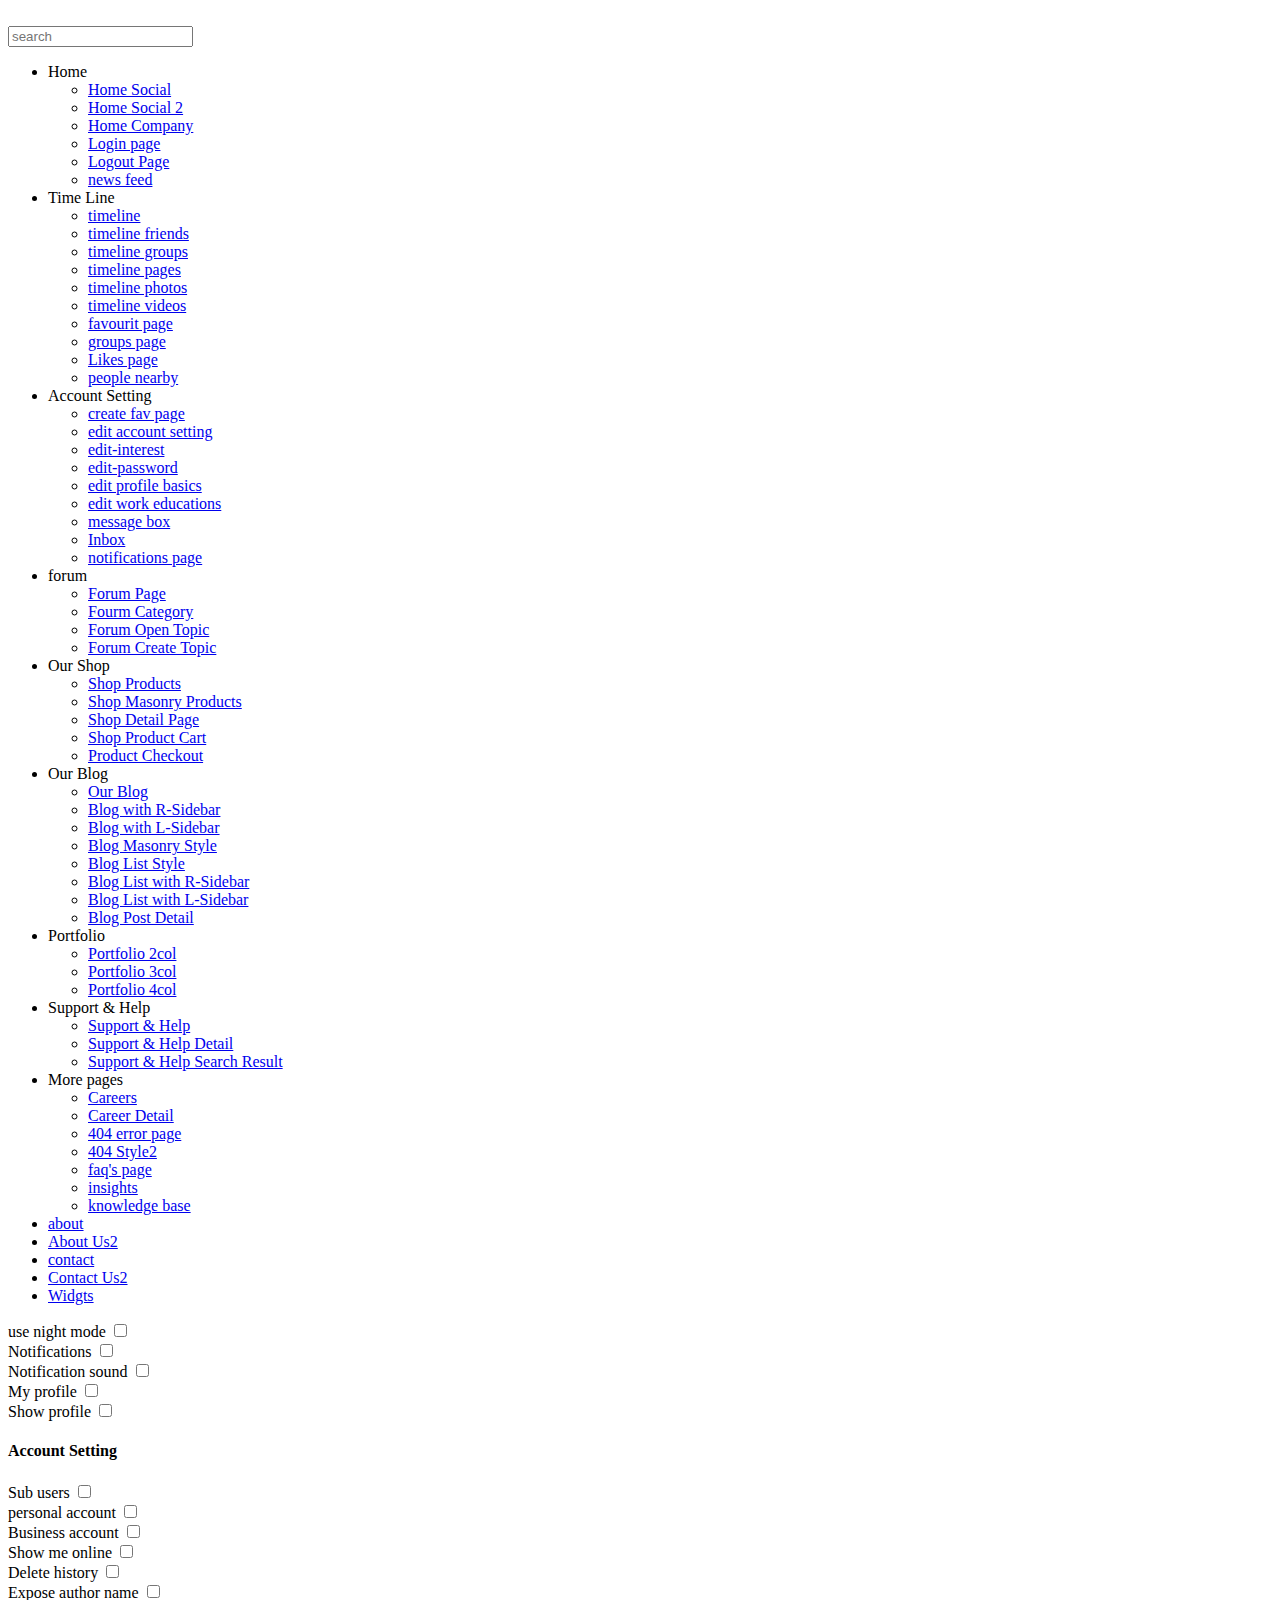
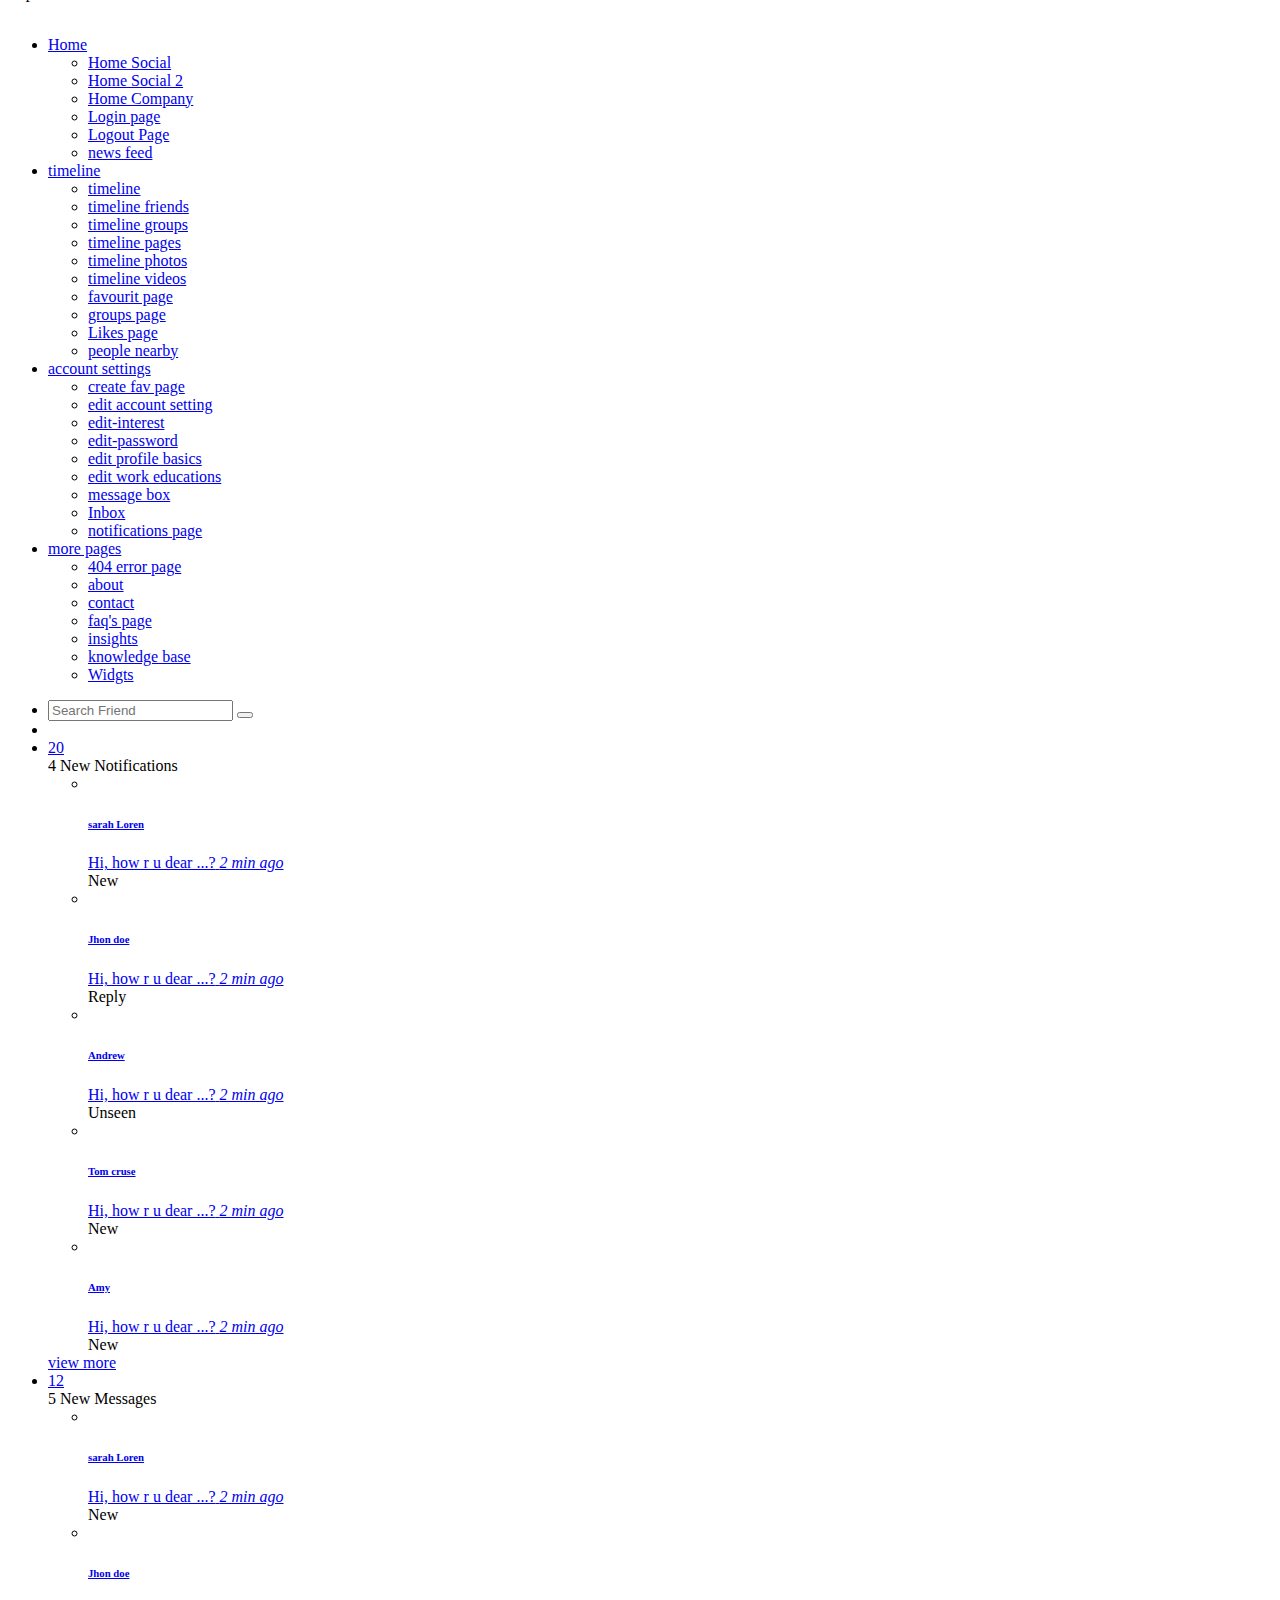
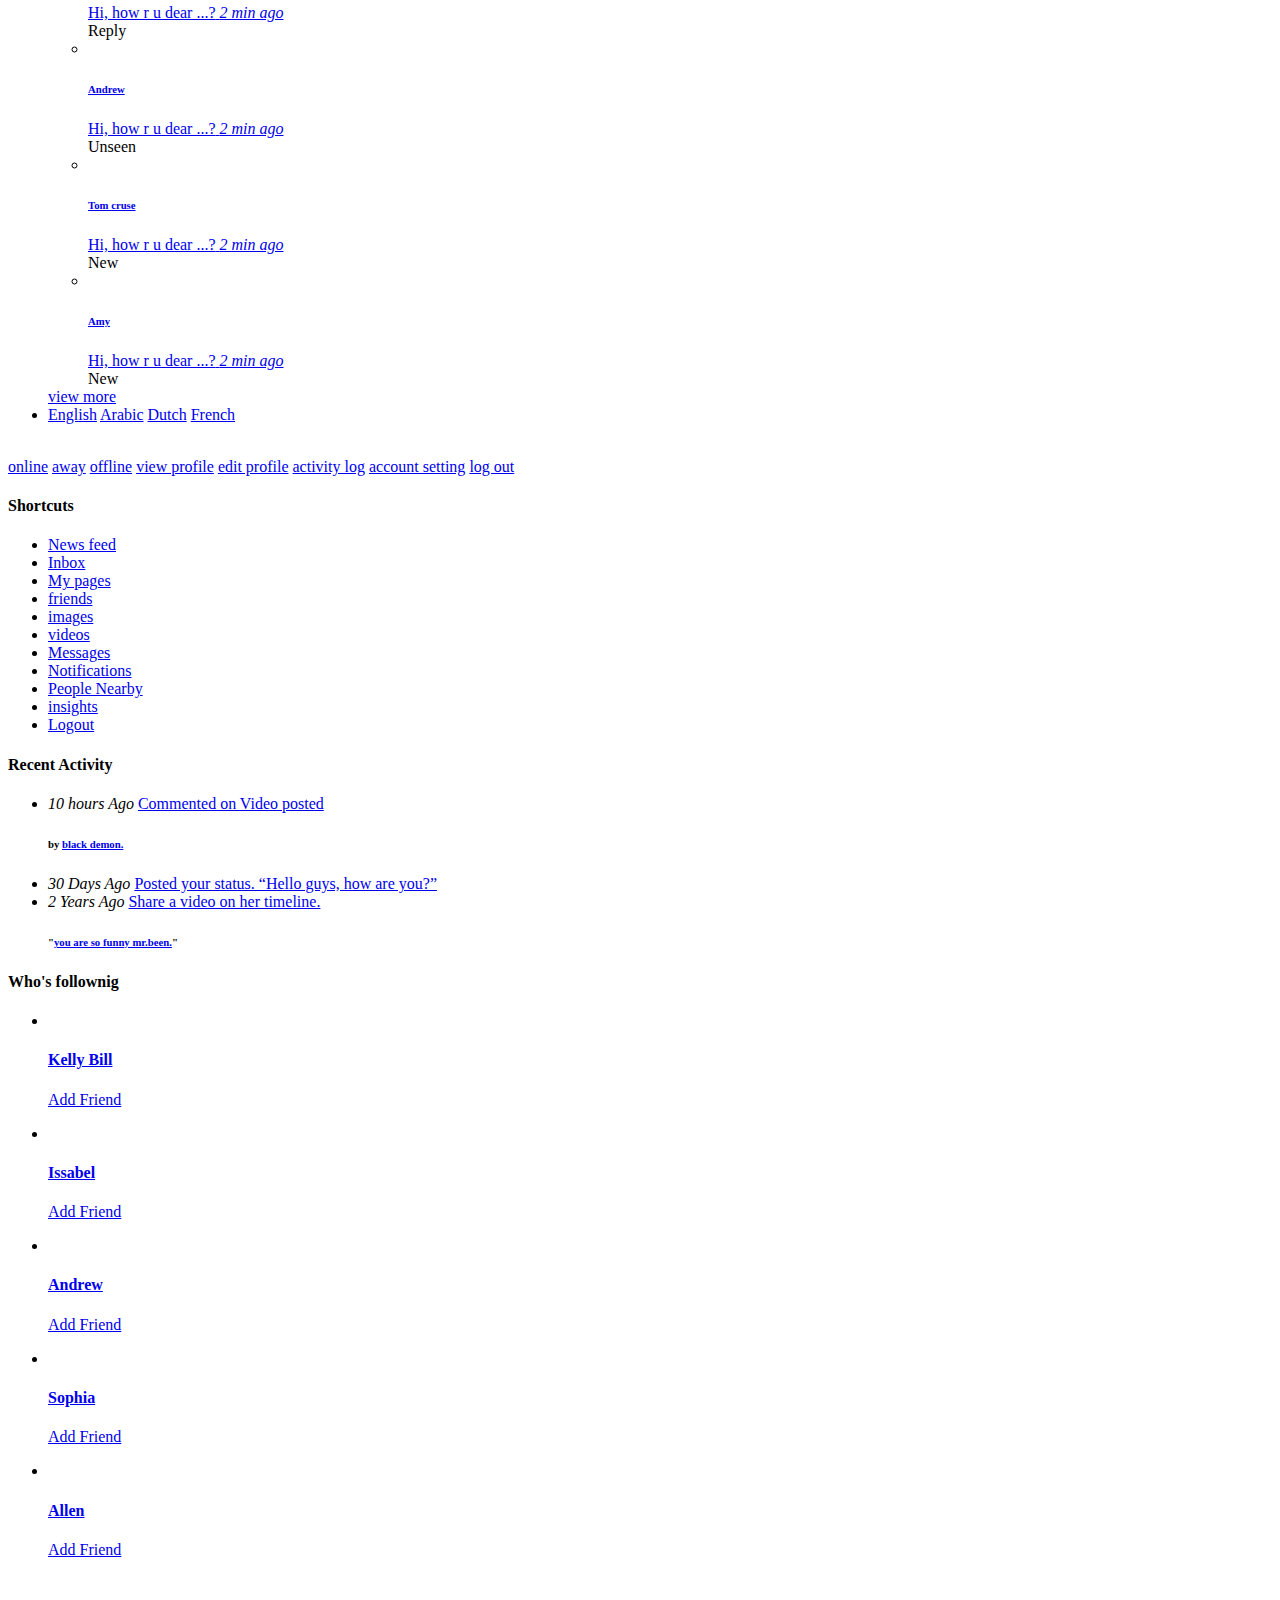
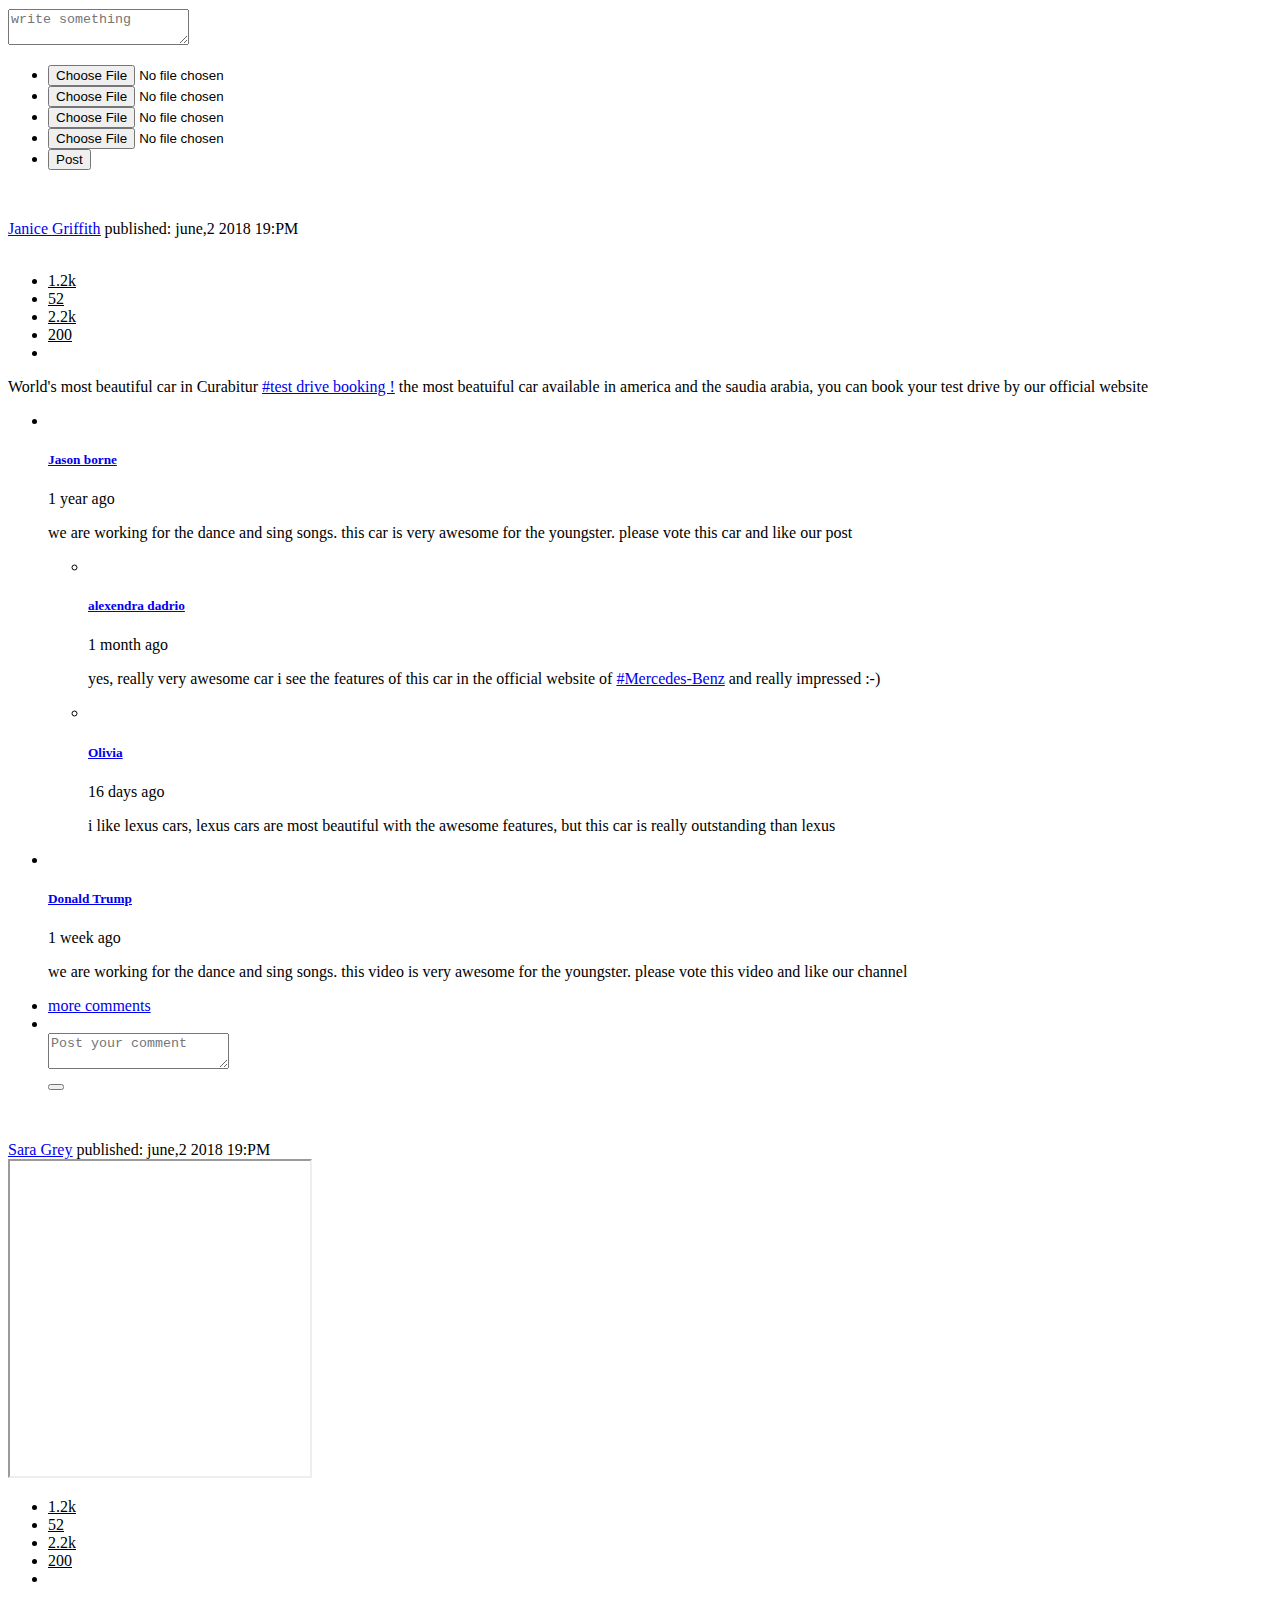
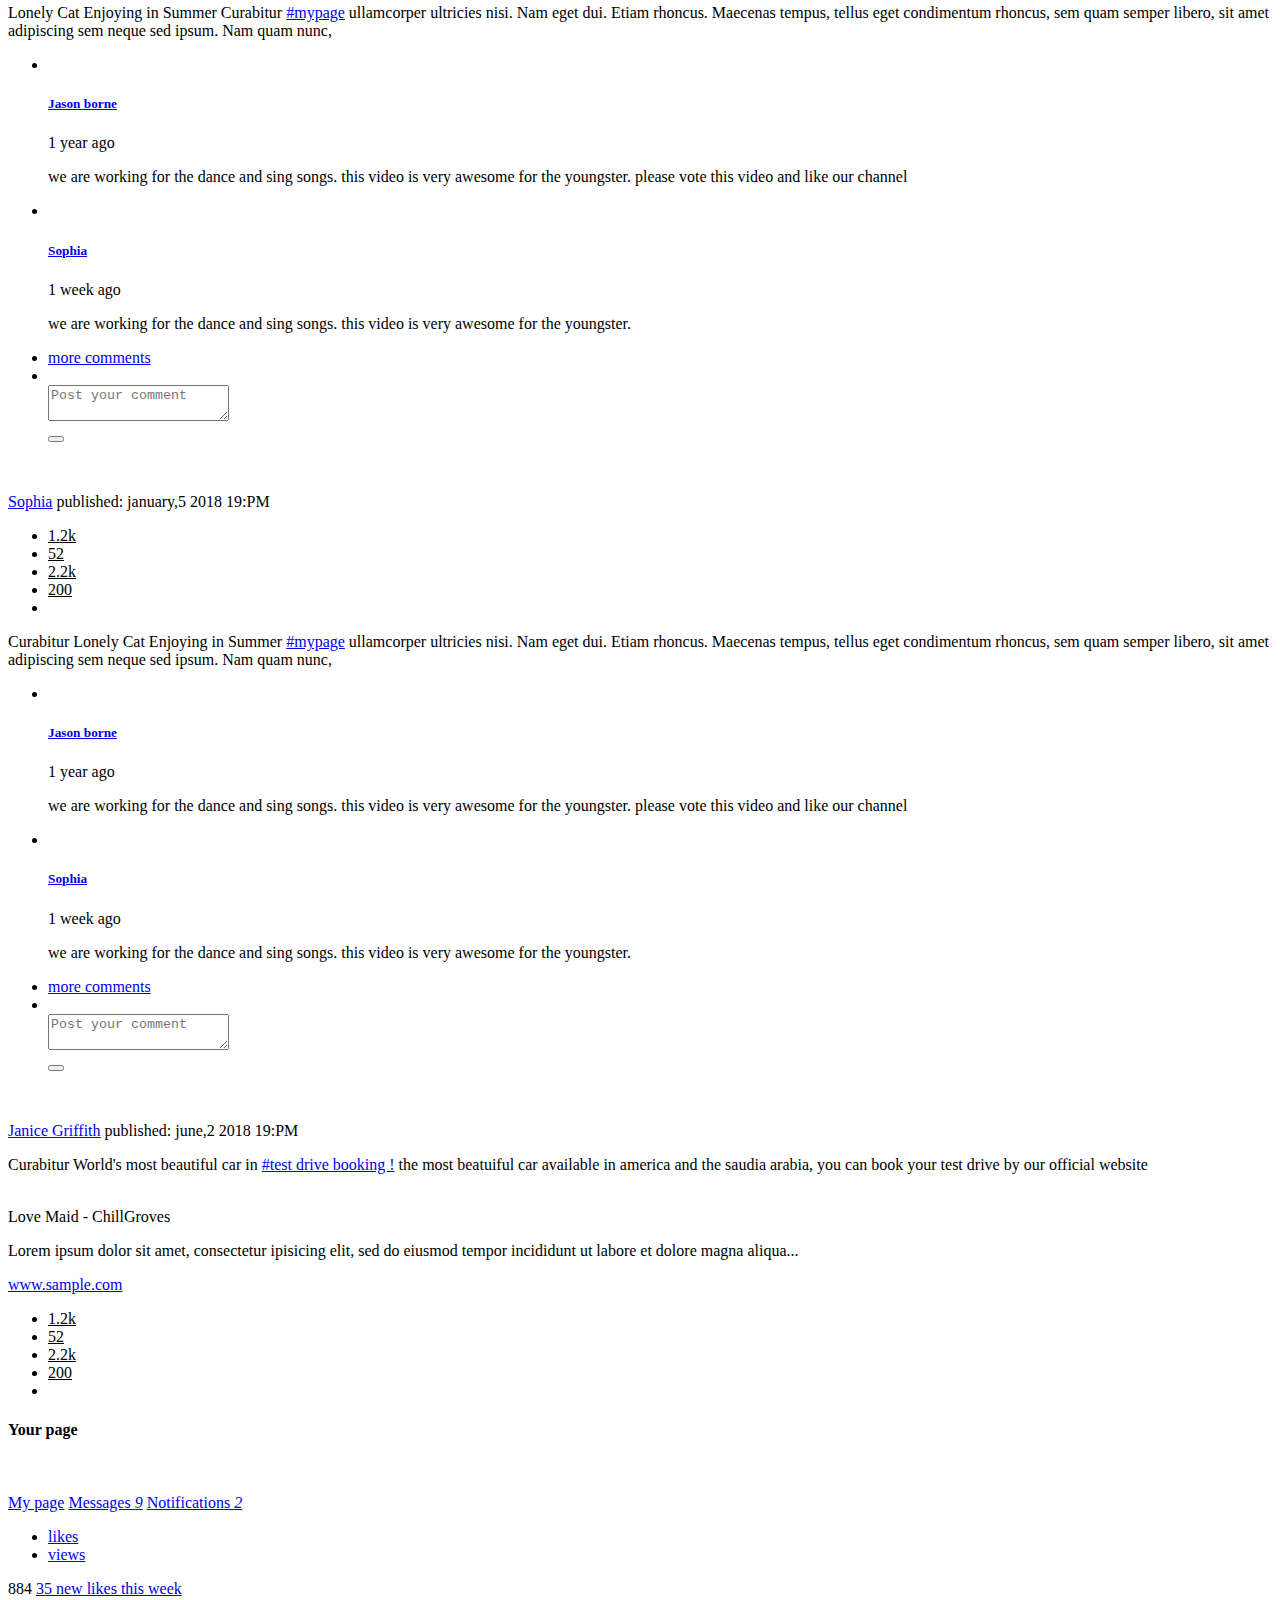
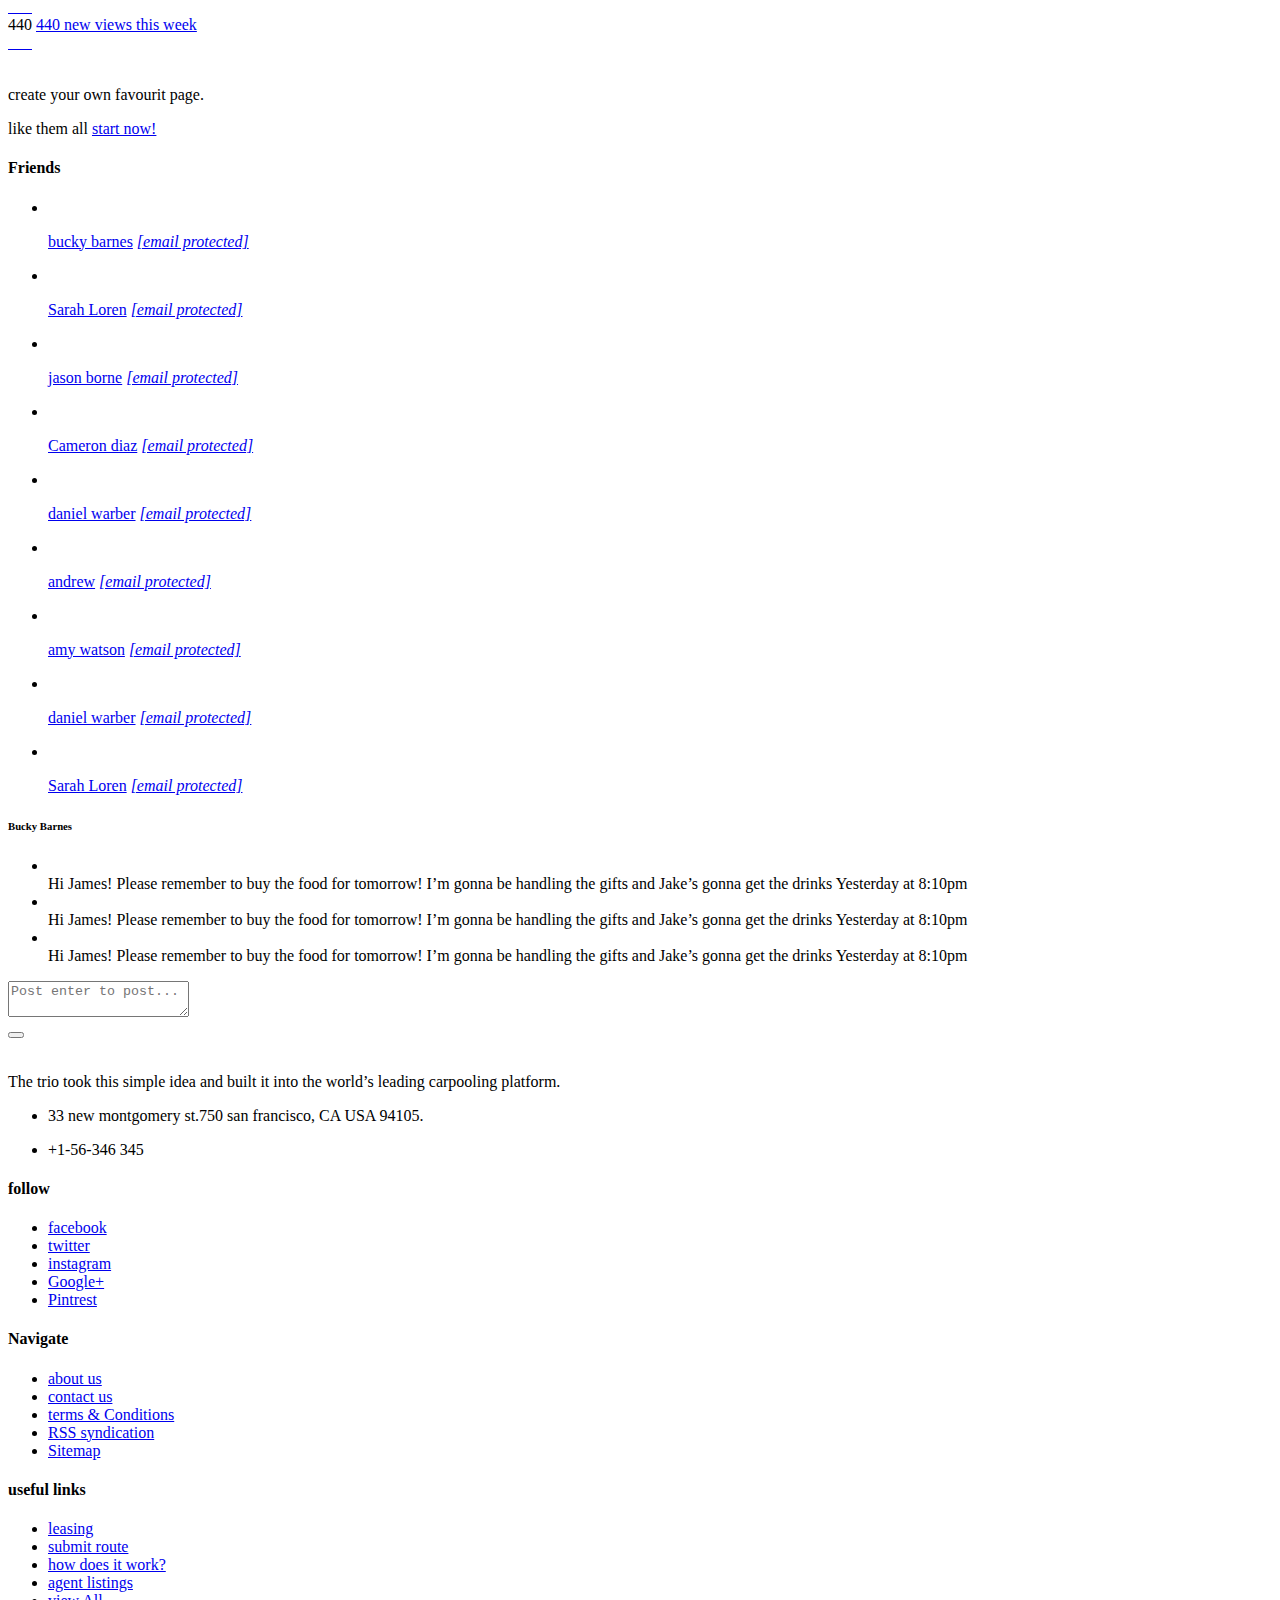
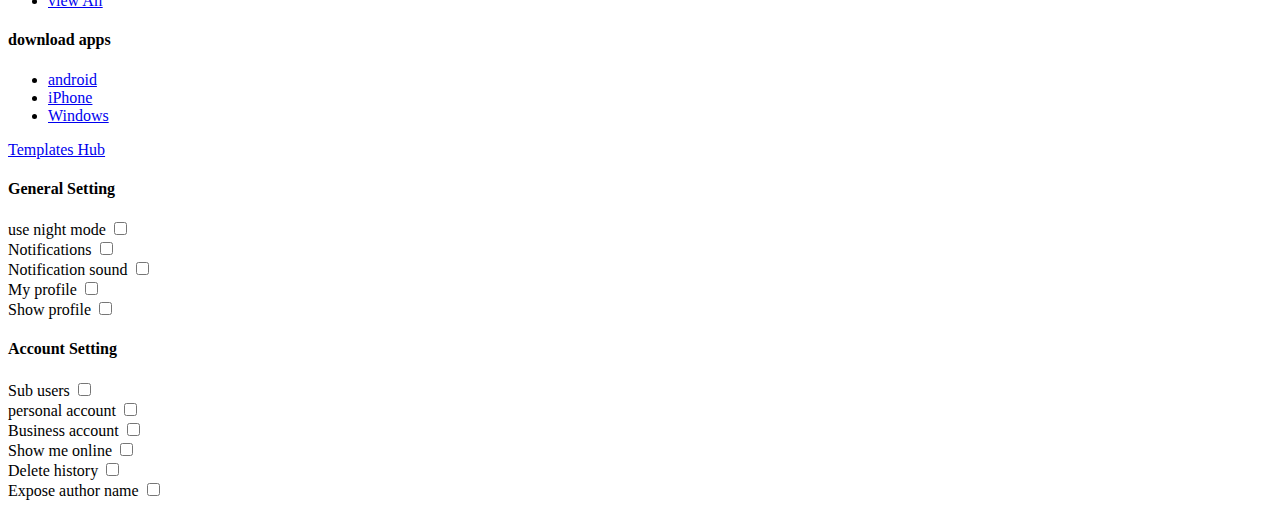
==== commit a96cf9df: "Add files via upload" ====
--- a/ApplicationUnderTest/Winku/index.html
+++ b/ApplicationUnderTest/Winku/index.html
@@ -434,60 +434,6 @@
 			<span class="ti-menu main-menu" data-ripple=""></span>
 		</div>
 	</div><!-- topbar -->
-	
-	<section>
-			<div class="feature-photo">
-				<figure><img src="images/resources/timeline-1.jpg" alt=""></figure>
-				<div class="add-btn">
-					<span>1205 followers</span>
-					<a href="#" title="" data-ripple="">Add Friend</a>
-				</div>
-				<form class="edit-phto">
-					<i class="fa fa-camera-retro"></i>
-					<label class="fileContainer">
-						Edit Cover Photo
-					<input type="file"/>
-					</label>
-				</form>
-				<div class="container-fluid">
-					<div class="row merged">
-						<div class="col-lg-2 col-sm-3">
-							<div class="user-avatar">
-								<figure>
-									<img src="images/resources/user-avatar.jpg" alt="">
-									<form class="edit-phto">
-										<i class="fa fa-camera-retro"></i>
-										<label class="fileContainer">
-											Edit Display Photo
-											<input type="file"/>
-										</label>
-									</form>
-								</figure>
-							</div>
-						</div>
-						<div class="col-lg-10 col-sm-9">
-							<div class="timeline-info">
-								<ul>
-									<li class="admin-name">
-									  <h5>Janice Griffith</h5>
-									  <span>Group Admin</span>
-									</li>
-									<li>
-										<a class="" href="time-line.html" title="" data-ripple="">time line</a>
-										<a class="" href="timeline-photos.html" title="" data-ripple="">Photos</a>
-										<a class="" href="timeline-videos.html" title="" data-ripple="">Videos</a>
-										<a class="" href="timeline-friends.html" title="" data-ripple="">Friends</a>
-										<a class="" href="timeline-groups.html" title="" data-ripple="">Groups</a>
-										<a class="" href="about.html" title="" data-ripple="">about</a>
-										<a class="active" href="#" title="" data-ripple="">more</a>
-									</li>
-								</ul>
-							</div>
-						</div>
-					</div>
-				</div>
-			</div>
-		</section><!-- top area -->
 		
 	<section>
 		<div class="gap gray-bg">
@@ -495,180 +441,826 @@
 				<div class="row">
 					<div class="col-lg-12">
 						<div class="row" id="page-contents">
-							<div class="col-lg-9">
-								<div class="inbox-sec">
-									<div class="row">
-										<div class="col-lg-3 col-md-3 col-sm-4">
-											<div class="inbox-navigation">
-												<div class="inbox-panel-head">
-													<img alt="" src="images/resources/friend-avatar11.jpg">
-													<h1><i>Brian</i> Kelly</h1>
-													<a title="" href="edit-profile-basic.html"><i class="fa fa-user"></i>Profile</a>
-													<a title="" href="edit-account-setting.html"><i class="fa fa-cog"></i>Setting</a>
+							<div class="col-lg-3">
+								<aside class="sidebar static">
+									<div class="widget">
+										<h4 class="widget-title">Shortcuts</h4>
+										<ul class="naves">
+											<li>
+												<i class="ti-clipboard"></i>
+												<a href="newsfeed.html" title="">News feed</a>
+											</li>
+											<li>
+												<i class="ti-mouse-alt"></i>
+												<a href="inbox.html" title="">Inbox</a>
+											</li>
+											<li>
+												<i class="ti-files"></i>
+												<a href="fav-page.html" title="">My pages</a>
+											</li>
+											<li>
+												<i class="ti-user"></i>
+												<a href="timeline-friends.html" title="">friends</a>
+											</li>
+											<li>
+												<i class="ti-image"></i>
+												<a href="timeline-photos.html" title="">images</a>
+											</li>
+											<li>
+												<i class="ti-video-camera"></i>
+												<a href="timeline-videos.html" title="">videos</a>
+											</li>
+											<li>
+												<i class="ti-comments-smiley"></i>
+												<a href="messages.html" title="">Messages</a>
+											</li>
+											<li>
+												<i class="ti-bell"></i>
+												<a href="notifications.html" title="">Notifications</a>
+											</li>
+											<li>
+												<i class="ti-share"></i>
+												<a href="people-nearby.html" title="">People Nearby</a>
+											</li>
+											<li>
+												<i class="fa fa-bar-chart-o"></i>
+												<a href="insights.html" title="">insights</a>
+											</li>
+											<li>
+												<i class="ti-power-off"></i>
+												<a href="landing.html" title="">Logout</a>
+											</li>
+										</ul>
+									</div><!-- Shortcuts -->
+									<div class="widget">
+										<h4 class="widget-title">Recent Activity</h4>
+										<ul class="activitiez">
+											<li>
+												<div class="activity-meta">
+													<i>10 hours Ago</i>
+													<span><a href="#" title="">Commented on Video posted </a></span>
+													<h6>by <a href="time-line.html">black demon.</a></h6>
+												</div>
+											</li>
+											<li>
+												<div class="activity-meta">
+													<i>30 Days Ago</i>
+													<span><a href="#" title="">Posted your status. “Hello guys, how are you?”</a></span>
+												</div>
+											</li>
+											<li>
+												<div class="activity-meta">
+													<i>2 Years Ago</i>
+													<span><a href="#" title="">Share a video on her timeline.</a></span>
+													<h6>"<a href="#">you are so funny mr.been.</a>"</h6>
+												</div>
+											</li>
+										</ul>
+									</div><!-- recent activites -->
+									<div class="widget stick-widget">
+										<h4 class="widget-title">Who's follownig</h4>
+										<ul class="followers">
+											<li>
+												<figure><img src="images/resources/friend-avatar2.jpg" alt=""></figure>
+												<div class="friend-meta">
+													<h4><a href="time-line.html" title="">Kelly Bill</a></h4>
+													<a href="#" title="" class="underline">Add Friend</a>
+												</div>
+											</li>
+											<li>
+												<figure><img src="images/resources/friend-avatar4.jpg" alt=""></figure>
+												<div class="friend-meta">
+													<h4><a href="time-line.html" title="">Issabel</a></h4>
+													<a href="#" title="" class="underline">Add Friend</a>
+												</div>
+											</li>
+											<li>
+												<figure><img src="images/resources/friend-avatar6.jpg" alt=""></figure>
+												<div class="friend-meta">
+													<h4><a href="time-line.html" title="">Andrew</a></h4>
+													<a href="#" title="" class="underline">Add Friend</a>
+												</div>
+											</li>
+											<li>
+												<figure><img src="images/resources/friend-avatar8.jpg" alt=""></figure>
+												<div class="friend-meta">
+													<h4><a href="time-line.html" title="">Sophia</a></h4>
+													<a href="#" title="" class="underline">Add Friend</a>
+												</div>
+											</li>
+											<li>
+												<figure><img src="images/resources/friend-avatar3.jpg" alt=""></figure>
+												<div class="friend-meta">
+													<h4><a href="time-line.html" title="">Allen</a></h4>
+													<a href="#" title="" class="underline">Add Friend</a>
+												</div>
+											</li>
+										</ul>
+									</div><!-- who's following -->
+								</aside>
+							</div><!-- sidebar -->
+							<div class="col-lg-6">
+								<div class="central-meta">
+									<div class="new-postbox">
+										<figure>
+											<img src="images/resources/admin2.jpg" alt="">
+										</figure>
+										<div class="newpst-input">
+											<form method="post">
+												<textarea rows="2" placeholder="write something"></textarea>
+												<div class="attachments">
 													<ul>
-														<li><a class="compose-btn" title="" href="#">Compose</a></li>
+														<li>
+															<i class="fa fa-music"></i>
+															<label class="fileContainer">
+																<input type="file">
+															</label>
+														</li>
+														<li>
+															<i class="fa fa-image"></i>
+															<label class="fileContainer">
+																<input type="file">
+															</label>
+														</li>
+														<li>
+															<i class="fa fa-video-camera"></i>
+															<label class="fileContainer">
+																<input type="file">
+															</label>
+														</li>
+														<li>
+															<i class="fa fa-camera"></i>
+															<label class="fileContainer">
+																<input type="file">
+															</label>
+														</li>
+														<li>
+															<button type="submit">Post</button>
+														</li>
 													</ul>
-												</div><!-- Inbox Panel Head -->
-												<ul>
-													<li class="active"><a title=""><i class="fa fa-inbox"></i>Inbox</a><span>4</span></li>
-													<li><a title=""><i class="fa fa-paper-plane-o"></i>Draft</a></li>
-													<li><a title=""><i class="fa fa-repeat"></i>Outbox</a><span>6</span></li>
-													<li><a title=""><i class="fa fa-plane"></i>Sent</a></li>
-													<li><a title=""><i class="fa fa-trash-o"></i>Trash</a></li>
-												</ul>
-												<div class="flaged">
-													<h3><i class="fa fa-flag"></i>FLAGGED</h3>
+												</div>
+											</form>
+										</div>
+									</div>
+								</div><!-- add post new box -->
+								<div class="loadMore">
+								<div class="central-meta item">
+									<div class="user-post">
+										<div class="friend-info">
+											<figure>
+												<img src="images/resources/friend-avatar10.jpg" alt="">
+											</figure>
+											<div class="friend-name">
+												<ins><a href="time-line.html" title="">Janice Griffith</a></ins>
+												<span>published: june,2 2018 19:PM</span>
+											</div>
+											<div class="post-meta">
+												<img src="images/resources/user-post.jpg" alt="">
+												<div class="we-video-info">
 													<ul>
-														<li><a title="" href="#"><i style="color:#ff5c5c;" class="fa fa-tag"></i>Family</a></li>
-														<li><a title="" href="#"><i style="color:#3ac1e3;" class="fa fa-tag"></i>Friends</a></li>
-														<li><a title="" href="#"><i style="color:#f3d547;" class="fa fa-tag"></i>Private</a></li>
-														<li><a title="" href="#"><i style="color:#b447f3;" class="fa fa-tag"></i>Office Staff</a></li>
+														<li>
+															<span class="views" data-toggle="tooltip" title="views">
+																<i class="fa fa-eye"></i>
+																<ins>1.2k</ins>
+															</span>
+														</li>
+														<li>
+															<span class="comment" data-toggle="tooltip" title="Comments">
+																<i class="fa fa-comments-o"></i>
+																<ins>52</ins>
+															</span>
+														</li>
+														<li>
+															<span class="like" data-toggle="tooltip" title="like">
+																<i class="ti-heart"></i>
+																<ins>2.2k</ins>
+															</span>
+														</li>
+														<li>
+															<span class="dislike" data-toggle="tooltip" title="dislike">
+																<i class="ti-heart-broken"></i>
+																<ins>200</ins>
+															</span>
+														</li>
+														<li class="social-media">
+															<div class="menu">
+															  <div class="btn trigger"><i class="fa fa-share-alt"></i></div>
+															  <div class="rotater">
+																<div class="btn btn-icon"><a href="#" title=""><i class="fa fa-html5"></i></a></div>
+															  </div>
+															  <div class="rotater">
+																<div class="btn btn-icon"><a href="#" title=""><i class="fa fa-facebook"></i></a></div>
+															  </div>
+															  <div class="rotater">
+																<div class="btn btn-icon"><a href="#" title=""><i class="fa fa-google-plus"></i></a></div>
+															  </div>
+															  <div class="rotater">
+																<div class="btn btn-icon"><a href="#" title=""><i class="fa fa-twitter"></i></a></div>
+															  </div>
+															  <div class="rotater">
+																<div class="btn btn-icon"><a href="#" title=""><i class="fa fa-css3"></i></a></div>
+															  </div>
+															  <div class="rotater">
+																<div class="btn btn-icon"><a href="#" title=""><i class="fa fa-instagram"></i></a>
+																</div>
+															  </div>
+																<div class="rotater">
+																<div class="btn btn-icon"><a href="#" title=""><i class="fa fa-dribbble"></i></a>
+																</div>
+															  </div>
+															  <div class="rotater">
+																<div class="btn btn-icon"><a href="#" title=""><i class="fa fa-pinterest"></i></a>
+																</div>
+															  </div>
+
+															</div>
+														</li>
 													</ul>
+												</div>
+												<div class="description">
+													
+													<p>
+														World's most beautiful car in Curabitur <a href="#" title="">#test drive booking !</a> the most beatuiful car available in america and the saudia arabia, you can book your test drive by our official website
+													</p>
 												</div>
 											</div>
 										</div>
-										<div class="col-lg-9 col-md-9 col-sm-8">
-											<div class="inbox-lists">
-												<div class="inbox-action">
+										<div class="coment-area">
+											<ul class="we-comet">
+												<li>
+													<div class="comet-avatar">
+														<img src="images/resources/comet-1.jpg" alt="">
+													</div>
+													<div class="we-comment">
+														<div class="coment-head">
+															<h5><a href="time-line.html" title="">Jason borne</a></h5>
+															<span>1 year ago</span>
+															<a class="we-reply" href="#" title="Reply"><i class="fa fa-reply"></i></a>
+														</div>
+														<p>we are working for the dance and sing songs. this car is very awesome for the youngster. please vote this car and like our post</p>
+													</div>
 													<ul>
-														<li><label><input type="checkbox" name="select-all" id="select_all" /> Select all</label></li>
-														<li><a class="delete-email" title=""><i class="fa fa-trash-o"></i> Delete</a></li>
-														<li><a title=""><i class="fa fa-refresh"></i> Refresh</a></li>
+														<li>
+															<div class="comet-avatar">
+																<img src="images/resources/comet-2.jpg" alt="">
+															</div>
+															<div class="we-comment">
+																<div class="coment-head">
+																	<h5><a href="time-line.html" title="">alexendra dadrio</a></h5>
+																	<span>1 month ago</span>
+																	<a class="we-reply" href="#" title="Reply"><i class="fa fa-reply"></i></a>
+																</div>
+																<p>yes, really very awesome car i see the features of this car in the official website of <a href="#" title="">#Mercedes-Benz</a> and really impressed :-)</p>
+															</div>
+														</li>
+														<li>
+															<div class="comet-avatar">
+																<img src="images/resources/comet-3.jpg" alt="">
+															</div>
+															<div class="we-comment">
+																<div class="coment-head">
+																	<h5><a href="time-line.html" title="">Olivia</a></h5>
+																	<span>16 days ago</span>
+																	<a class="we-reply" href="#" title="Reply"><i class="fa fa-reply"></i></a>
+																</div>
+																<p>i like lexus cars, lexus cars are most beautiful with the awesome features, but this car is really outstanding than lexus</p>
+															</div>
+														</li>
 													</ul>
-												</div>
-												<div class="mesages-lists">
-													<form method="post">
-														<input type="text" placeholder="Search Email">
-													</form>
-													<ul id="message-list" class="message-list">
-														<li class="unread">
-															<input class="select-message" type="checkbox" />
-															<span class="star-this starred"><i class="fa fa-star-o"></i></span>
-
-															<h3 class="sender-name">Darlina Jaze</h3>
-															<a title="" data-toggle="tooltip" data-original-title="Attachment"><i class="fa fa-paperclip"></i></a>
-															<span class="make-important"><i class="fa fa-thumb-tack"></i></span>
-
-															<p>It is a long established fact that a reader will be distracted</p>
-														</li>
-														<li class="unread">
-															<input class="select-message" type="checkbox" />
-															<span class="star-this "><i class="fa fa-star-o"></i></span>
-
-															<h3 class="sender-name">Barlina Maze</h3>
-															<span class="make-important"><i class="fa fa-thumb-tack"></i></span>
-
-															<p>That a reader will be distracted by the readable content..</p>
-														</li>
-														<li class="read">
-															<input class="select-message" type="checkbox" />
-															<span class="star-this starred"><i class="fa fa-star-o"></i></span>
-
-															<h3 class="sender-name">Jonathan Dae</h3>
-															<span class="make-important"><i class="fa fa-thumb-tack"></i></span>
-
-															<p>Will be distracted by the readable..</p>
-														</li>
-														<li class="read">
-															<input class="select-message" type="checkbox" />
-															<span class="star-this"><i class="fa fa-star-o"></i></span>
-
-															<h3 class="sender-name">Humaina Burb</h3>
-															<a title="" data-toggle="tooltip" data-original-title="Attachment"><i class="fa fa-paperclip"></i></a>
-															<span class="make-important important-done"><i class="fa fa-thumb-tack"></i></span>
-
-															<p>It is a long established fact by the readable ponkaa..</p>
-														</li>
-														<li class="unread">
-															<input class="select-message" type="checkbox" />
-															<span class="star-this "><i class="fa fa-star-o"></i></span>
-
-															<h3 class="sender-name">Barlina Maze</h3>
-															<span class="make-important"><i class="fa fa-thumb-tack"></i></span>
-
-															<p>Long  will be distracted by the readable..</p>
-														</li>
-														<li class="unread">
-															<input class="select-message" type="checkbox" />
-															<span class="star-this starred"><i class="fa fa-star-o"></i></span>
-
-															<h3 class="sender-name">Darlina Jaze</h3>
-															<a title="" data-toggle="tooltip" data-original-title="Attachment"><i class="fa fa-paperclip"></i></a>
-															<span class="make-important"><i class="fa fa-thumb-tack"></i></span>
-
-															<p>Reader will be distracted by the nalanye..</p>
-														</li>
-														<li class="unread">
-															<input class="select-message" type="checkbox" />
-															<span class="star-this starred"><i class="fa fa-star-o"></i></span>
-
-															<h3 class="sender-name">Darlina Jaze</h3>
-															<a title="" data-toggle="tooltip" data-original-title="Attachment"><i class="fa fa-paperclip"></i></a>
-															<span class="make-important"><i class="fa fa-thumb-tack"></i></span>
-
-															<p>It is a long established fact that a reader will be distracted</p>
-														</li>
-														<li class="unread">
-															<input class="select-message" type="checkbox" />
-															<span class="star-this "><i class="fa fa-star-o"></i></span>
-
-															<h3 class="sender-name">Barlina Maze</h3>
-															<span class="make-important"><i class="fa fa-thumb-tack"></i></span>
-
-															<p>That a reader will be distracted by the readable content..</p>
-														</li>
-														<li class="read">
-															<input class="select-message" type="checkbox" />
-															<span class="star-this starred"><i class="fa fa-star-o"></i></span>
-
-															<h3 class="sender-name">Jonathan Dae</h3>
-															<span class="make-important"><i class="fa fa-thumb-tack"></i></span>
-
-															<p>Will be distracted by the readable..</p>
-														</li>
-														<li class="read">
-															<input class="select-message" type="checkbox" />
-															<span class="star-this"><i class="fa fa-star-o"></i></span>
-
-															<h3 class="sender-name">Humaina Burb</h3>
-															<a title="" data-toggle="tooltip" data-original-title="Attachment"><i class="fa fa-paperclip"></i></a>
-															<span class="make-important important-done"><i class="fa fa-thumb-tack"></i></span>
-
-															<p>It is a long established fact by the readable ponkaa..</p>
-														</li>
-														<li class="unread">
-															<input class="select-message" type="checkbox" />
-															<span class="star-this "><i class="fa fa-star-o"></i></span>
-
-															<h3 class="sender-name">Barlina Maze</h3>
-															<span class="make-important"><i class="fa fa-thumb-tack"></i></span>
-
-															<p>Long  will be distracted by the readable..</p>
-														</li>
-														<li class="unread">
-															<input class="select-message" type="checkbox" />
-															<span class="star-this starred"><i class="fa fa-star-o"></i></span>
-
-															<h3 class="sender-name">Darlina Jaze</h3>
-															<a title="" data-toggle="tooltip" data-original-title="Attachment"><i class="fa fa-paperclip"></i></a>
-															<span class="make-important"><i class="fa fa-thumb-tack"></i></span>
-
-															<p>Reader will be distracted by the nalanye..</p>
-														</li>
-													</ul>
-												</div>
-											</div><!-- Inbox lists -->
+												</li>
+												<li>
+													<div class="comet-avatar">
+														<img src="images/resources/comet-1.jpg" alt="">
+													</div>
+													<div class="we-comment">
+														<div class="coment-head">
+															<h5><a href="time-line.html" title="">Donald Trump</a></h5>
+															<span>1 week ago</span>
+															<a class="we-reply" href="#" title="Reply"><i class="fa fa-reply"></i></a>
+														</div>
+														<p>we are working for the dance and sing songs. this video is very awesome for the youngster. please vote this video and like our channel
+															<i class="em em-smiley"></i>
+														</p>
+													</div>
+												</li>
+												<li>
+													<a href="#" title="" class="showmore underline">more comments</a>
+												</li>
+												<li class="post-comment">
+													<div class="comet-avatar">
+														<img src="images/resources/comet-1.jpg" alt="">
+													</div>
+													<div class="post-comt-box">
+														<form method="post">
+															<textarea placeholder="Post your comment"></textarea>
+															<div class="add-smiles">
+																<span class="em em-expressionless" title="add icon"></span>
+															</div>
+															<div class="smiles-bunch">
+																<i class="em em---1"></i>
+																<i class="em em-smiley"></i>
+																<i class="em em-anguished"></i>
+																<i class="em em-laughing"></i>
+																<i class="em em-angry"></i>
+																<i class="em em-astonished"></i>
+																<i class="em em-blush"></i>
+																<i class="em em-disappointed"></i>
+																<i class="em em-worried"></i>
+																<i class="em em-kissing_heart"></i>
+																<i class="em em-rage"></i>
+																<i class="em em-stuck_out_tongue"></i>
+															</div>
+															<button type="submit"></button>
+														</form>	
+													</div>
+												</li>
+											</ul>
 										</div>
 									</div>
 								</div>
-							</div>
+								<div class="central-meta item">
+									<div class="user-post">
+										<div class="friend-info">
+											<figure>
+												<img src="images/resources/nearly1.jpg" alt="">
+											</figure>
+											<div class="friend-name">
+												<ins><a href="time-line.html" title="">Sara Grey</a></ins>
+												<span>published: june,2 2018 19:PM</span>
+											</div>
+											<div class="post-meta">
+												<iframe src="https://player.vimeo.com/video/15232052" height="315" webkitallowfullscreen mozallowfullscreen allowfullscreen></iframe>
+												<div class="we-video-info">
+													<ul>
+														<li>
+															<span class="views" data-toggle="tooltip" title="views">
+																<i class="fa fa-eye"></i>
+																<ins>1.2k</ins>
+															</span>
+														</li>
+														<li>
+															<span class="comment" data-toggle="tooltip" title="Comments">
+																<i class="fa fa-comments-o"></i>
+																<ins>52</ins>
+															</span>
+														</li>
+														<li>
+															<span class="like" data-toggle="tooltip" title="like">
+																<i class="ti-heart"></i>
+																<ins>2.2k</ins>
+															</span>
+														</li>
+														<li>
+															<span class="dislike" data-toggle="tooltip" title="dislike">
+																<i class="ti-heart-broken"></i>
+																<ins>200</ins>
+															</span>
+														</li>
+														<li class="social-media">
+															<div class="menu">
+															  <div class="btn trigger"><i class="fa fa-share-alt"></i></div>
+															  <div class="rotater">
+																<div class="btn btn-icon"><a href="#" title=""><i class="fa fa-html5"></i></a></div>
+															  </div>
+															  <div class="rotater">
+																<div class="btn btn-icon"><a href="#" title=""><i class="fa fa-facebook"></i></a></div>
+															  </div>
+															  <div class="rotater">
+																<div class="btn btn-icon"><a href="#" title=""><i class="fa fa-google-plus"></i></a></div>
+															  </div>
+															  <div class="rotater">
+																<div class="btn btn-icon"><a href="#" title=""><i class="fa fa-twitter"></i></a></div>
+															  </div>
+															  <div class="rotater">
+																<div class="btn btn-icon"><a href="#" title=""><i class="fa fa-css3"></i></a></div>
+															  </div>
+															  <div class="rotater">
+																<div class="btn btn-icon"><a href="#" title=""><i class="fa fa-instagram"></i></a>
+																</div>
+															  </div>
+																<div class="rotater">
+																<div class="btn btn-icon"><a href="#" title=""><i class="fa fa-dribbble"></i></a>
+																</div>
+															  </div>
+															  <div class="rotater">
+																<div class="btn btn-icon"><a href="#" title=""><i class="fa fa-pinterest"></i></a>
+																</div>
+															  </div>
+
+															</div>
+														</li>
+													</ul>
+												</div>
+												<div class="description">
+													
+													<p>
+														Lonely Cat Enjoying in Summer Curabitur <a href="#" title="">#mypage</a> ullamcorper ultricies nisi. Nam eget dui. Etiam rhoncus. Maecenas tempus, tellus eget condimentum rhoncus, sem quam semper libero, sit amet adipiscing sem neque sed ipsum. Nam quam nunc,
+													</p>
+												</div>
+											</div>
+										</div>
+										<div class="coment-area">
+											<ul class="we-comet">
+												<li>
+													<div class="comet-avatar">
+														<img src="images/resources/comet-1.jpg" alt="">
+													</div>
+													<div class="we-comment">
+														<div class="coment-head">
+															<h5><a href="time-line.html" title="">Jason borne</a></h5>
+															<span>1 year ago</span>
+															<a class="we-reply" href="#" title="Reply"><i class="fa fa-reply"></i></a>
+														</div>
+														<p>we are working for the dance and sing songs. this video is very awesome for the youngster. please vote this video and like our channel</p>
+													</div>
+
+												</li>
+												<li>
+													<div class="comet-avatar">
+														<img src="images/resources/comet-2.jpg" alt="">
+													</div>
+													<div class="we-comment">
+														<div class="coment-head">
+															<h5><a href="time-line.html" title="">Sophia</a></h5>
+															<span>1 week ago</span>
+															<a class="we-reply" href="#" title="Reply"><i class="fa fa-reply"></i></a>
+														</div>
+														<p>we are working for the dance and sing songs. this video is very awesome for the youngster.
+															<i class="em em-smiley"></i>
+														</p>
+													</div>
+												</li>
+												<li>
+													<a href="#" title="" class="showmore underline">more comments</a>
+												</li>
+												<li class="post-comment">
+													<div class="comet-avatar">
+														<img src="images/resources/comet-2.jpg" alt="">
+													</div>
+													<div class="post-comt-box">
+														<form method="post">
+															<textarea placeholder="Post your comment"></textarea>
+															<div class="add-smiles">
+																<span class="em em-expressionless" title="add icon"></span>
+															</div>
+															<div class="smiles-bunch">
+																<i class="em em---1"></i>
+																<i class="em em-smiley"></i>
+																<i class="em em-anguished"></i>
+																<i class="em em-laughing"></i>
+																<i class="em em-angry"></i>
+																<i class="em em-astonished"></i>
+																<i class="em em-blush"></i>
+																<i class="em em-disappointed"></i>
+																<i class="em em-worried"></i>
+																<i class="em em-kissing_heart"></i>
+																<i class="em em-rage"></i>
+																<i class="em em-stuck_out_tongue"></i>
+															</div>
+															<button type="submit"></button>
+														</form>	
+													</div>
+												</li>
+											</ul>
+										</div>
+									</div>
+								</div>
+								<div class="central-meta item">
+									<div class="user-post">
+										<div class="friend-info">
+											<figure>
+												<img src="images/resources/nearly6.jpg" alt="">
+											</figure>
+											<div class="friend-name">
+												<ins><a href="time-line.html" title="">Sophia</a></ins>
+												<span>published: january,5 2018 19:PM</span>
+											</div>
+											<div class="post-meta">
+												<div class="post-map">
+													<div class="nearby-map">
+														<div id="map-canvas"></div>
+													</div>
+												</div><!-- near by map -->
+												<div class="we-video-info">
+													<ul>
+														<li>
+															<span class="views" data-toggle="tooltip" title="views">
+																<i class="fa fa-eye"></i>
+																<ins>1.2k</ins>
+															</span>
+														</li>
+														<li>
+															<span class="comment" data-toggle="tooltip" title="Comments">
+																<i class="fa fa-comments-o"></i>
+																<ins>52</ins>
+															</span>
+														</li>
+														<li>
+															<span class="like" data-toggle="tooltip" title="like">
+																<i class="ti-heart"></i>
+																<ins>2.2k</ins>
+															</span>
+														</li>
+														<li>
+															<span class="dislike" data-toggle="tooltip" title="dislike">
+																<i class="ti-heart-broken"></i>
+																<ins>200</ins>
+															</span>
+														</li>
+														<li class="social-media">
+															<div class="menu">
+															  <div class="btn trigger"><i class="fa fa-share-alt"></i></div>
+															  <div class="rotater">
+																<div class="btn btn-icon"><a href="#" title=""><i class="fa fa-html5"></i></a></div>
+															  </div>
+															  <div class="rotater">
+																<div class="btn btn-icon"><a href="#" title=""><i class="fa fa-facebook"></i></a></div>
+															  </div>
+															  <div class="rotater">
+																<div class="btn btn-icon"><a href="#" title=""><i class="fa fa-google-plus"></i></a></div>
+															  </div>
+															  <div class="rotater">
+																<div class="btn btn-icon"><a href="#" title=""><i class="fa fa-twitter"></i></a></div>
+															  </div>
+															  <div class="rotater">
+																<div class="btn btn-icon"><a href="#" title=""><i class="fa fa-css3"></i></a></div>
+															  </div>
+															  <div class="rotater">
+																<div class="btn btn-icon"><a href="#" title=""><i class="fa fa-instagram"></i></a>
+																</div>
+															  </div>
+																<div class="rotater">
+																<div class="btn btn-icon"><a href="#" title=""><i class="fa fa-dribbble"></i></a>
+																</div>
+															  </div>
+															  <div class="rotater">
+																<div class="btn btn-icon"><a href="#" title=""><i class="fa fa-pinterest"></i></a>
+																</div>
+															  </div>
+
+															</div>
+														</li>
+													</ul>
+												</div>
+												<div class="description">
+													
+													<p>
+														Curabitur Lonely Cat Enjoying in Summer <a href="#" title="">#mypage</a> ullamcorper ultricies nisi. Nam eget dui. Etiam rhoncus. Maecenas tempus, tellus eget condimentum rhoncus, sem quam semper libero, sit amet adipiscing sem neque sed ipsum. Nam quam nunc,
+													</p>
+												</div>
+											</div>
+										</div>
+										<div class="coment-area">
+											<ul class="we-comet">
+												<li>
+													<div class="comet-avatar">
+														<img src="images/resources/comet-1.jpg" alt="">
+													</div>
+													<div class="we-comment">
+														<div class="coment-head">
+															<h5><a href="time-line.html" title="">Jason borne</a></h5>
+															<span>1 year ago</span>
+															<a class="we-reply" href="#" title="Reply"><i class="fa fa-reply"></i></a>
+														</div>
+														<p>we are working for the dance and sing songs. this video is very awesome for the youngster. please vote this video and like our channel</p>
+													</div>
+
+												</li>
+												<li>
+													<div class="comet-avatar">
+														<img src="images/resources/comet-2.jpg" alt="">
+													</div>
+													<div class="we-comment">
+														<div class="coment-head">
+															<h5><a href="time-line.html" title="">Sophia</a></h5>
+															<span>1 week ago</span>
+															<a class="we-reply" href="#" title="Reply"><i class="fa fa-reply"></i></a>
+														</div>
+														<p>we are working for the dance and sing songs. this video is very awesome for the youngster.
+															<i class="em em-smiley"></i>
+														</p>
+													</div>
+												</li>
+												<li>
+													<a href="#" title="" class="showmore underline">more comments</a>
+												</li>
+												<li class="post-comment">
+													<div class="comet-avatar">
+														<img src="images/resources/comet-2.jpg" alt="">
+													</div>
+													<div class="post-comt-box">
+														<form method="post">
+															<textarea placeholder="Post your comment"></textarea>
+															<div class="add-smiles">
+																<span class="em em-expressionless" title="add icon"></span>
+															</div>
+															<div class="smiles-bunch">
+																<i class="em em---1"></i>
+																<i class="em em-smiley"></i>
+																<i class="em em-anguished"></i>
+																<i class="em em-laughing"></i>
+																<i class="em em-angry"></i>
+																<i class="em em-astonished"></i>
+																<i class="em em-blush"></i>
+																<i class="em em-disappointed"></i>
+																<i class="em em-worried"></i>
+																<i class="em em-kissing_heart"></i>
+																<i class="em em-rage"></i>
+																<i class="em em-stuck_out_tongue"></i>
+															</div>
+															<button type="submit"></button>
+														</form>	
+													</div>
+												</li>
+											</ul>
+										</div>
+									</div>
+								</div>
+								<div class="central-meta item">
+									<div class="user-post">
+										<div class="friend-info">
+											<figure>
+												<img alt="" src="images/resources/friend-avatar10.jpg">
+											</figure>
+											<div class="friend-name">
+												<ins><a title="" href="time-line.html">Janice Griffith</a></ins>
+												<span>published: june,2 2018 19:PM</span>
+											</div>
+											<div class="description">
+													
+													<p>
+														Curabitur World's most beautiful car in <a title="" href="#">#test drive booking !</a> the most beatuiful car available in america and the saudia arabia, you can book your test drive by our official website
+													</p>
+												</div>
+											<div class="post-meta">
+												<div class="linked-image align-left">
+													<a title="" href="#"><img alt="" src="images/resources/page1.jpg"></a>
+												</div>
+												<div class="detail">
+													<span>Love Maid - ChillGroves</span>
+													<p>Lorem ipsum dolor sit amet, consectetur ipisicing elit, sed do eiusmod tempor incididunt ut labore et dolore magna aliqua... </p>
+													<a title="" href="#">www.sample.com</a>
+												</div>		
+												<div class="we-video-info">
+													<ul>
+														<li>
+															<span class="views" data-toggle="tooltip" title="views">
+																<i class="fa fa-eye"></i>
+																<ins>1.2k</ins>
+															</span>
+														</li>
+														<li>
+															<span class="comment" data-toggle="tooltip" title="Comments">
+																<i class="fa fa-comments-o"></i>
+																<ins>52</ins>
+															</span>
+														</li>
+														<li>
+															<span class="like" data-toggle="tooltip" title="like">
+																<i class="ti-heart"></i>
+																<ins>2.2k</ins>
+															</span>
+														</li>
+														<li>
+															<span class="dislike" data-toggle="tooltip" title="dislike">
+																<i class="ti-heart-broken"></i>
+																<ins>200</ins>
+															</span>
+														</li>
+														<li class="social-media">
+															<div class="menu">
+															  <div class="btn trigger"><i class="fa fa-share-alt"></i></div>
+															  <div class="rotater">
+																<div class="btn btn-icon"><a href="#" title=""><i class="fa fa-html5"></i></a></div>
+															  </div>
+															  <div class="rotater">
+																<div class="btn btn-icon"><a href="#" title=""><i class="fa fa-facebook"></i></a></div>
+															  </div>
+															  <div class="rotater">
+																<div class="btn btn-icon"><a href="#" title=""><i class="fa fa-google-plus"></i></a></div>
+															  </div>
+															  <div class="rotater">
+																<div class="btn btn-icon"><a href="#" title=""><i class="fa fa-twitter"></i></a></div>
+															  </div>
+															  <div class="rotater">
+																<div class="btn btn-icon"><a href="#" title=""><i class="fa fa-css3"></i></a></div>
+															  </div>
+															  <div class="rotater">
+																<div class="btn btn-icon"><a href="#" title=""><i class="fa fa-instagram"></i></a>
+																</div>
+															  </div>
+																<div class="rotater">
+																<div class="btn btn-icon"><a href="#" title=""><i class="fa fa-dribbble"></i></a>
+																</div>
+															  </div>
+															  <div class="rotater">
+																<div class="btn btn-icon"><a href="#" title=""><i class="fa fa-pinterest"></i></a>
+																</div>
+															  </div>
+
+															</div>
+														</li>
+													</ul>
+												</div>
+											</div>
+										</div>
+									</div>
+								</div>
+								</div>
+							</div><!-- centerl meta -->
 							<div class="col-lg-3">
 								<aside class="sidebar static">
-									<div class="advertisment-box">
-										<h4 class="">advertisment</h4>
-										<figure>
-											<a href="#" title="Advertisment"><img src="images/resources/ad-widget.jpg" alt=""></a>
-										</figure>
+									<div class="widget">
+										<h4 class="widget-title">Your page</h4>	
+										<div class="your-page">
+											<figure>
+												<a href="#" title=""><img src="images/resources/friend-avatar9.jpg" alt=""></a>
+											</figure>
+											<div class="page-meta">
+												<a href="#" title="" class="underline">My page</a>
+												<span><i class="ti-comment"></i><a href="insight.html" title="">Messages <em>9</em></a></span>
+												<span><i class="ti-bell"></i><a href="insight.html" title="">Notifications <em>2</em></a></span>
+											</div>
+											<div class="page-likes">
+												<ul class="nav nav-tabs likes-btn">
+													<li class="nav-item"><a class="active" href="#link1" data-toggle="tab">likes</a></li>
+													 <li class="nav-item"><a class="" href="#link2" data-toggle="tab">views</a></li>
+												</ul>
+												<!-- Tab panes -->
+												<div class="tab-content">
+												  <div class="tab-pane active fade show " id="link1" >
+													<span><i class="ti-heart"></i>884</span>
+													  <a href="#" title="weekly-likes">35 new likes this week</a>
+													  <div class="users-thumb-list">
+														<a href="#" title="Anderw" data-toggle="tooltip">
+															<img src="images/resources/userlist-1.jpg" alt="">  
+														</a>
+														<a href="#" title="frank" data-toggle="tooltip">
+															<img src="images/resources/userlist-2.jpg" alt="">  
+														</a>
+														<a href="#" title="Sara" data-toggle="tooltip">
+															<img src="images/resources/userlist-3.jpg" alt="">  
+														</a>
+														<a href="#" title="Amy" data-toggle="tooltip">
+															<img src="images/resources/userlist-4.jpg" alt="">  
+														</a>
+														<a href="#" title="Ema" data-toggle="tooltip">
+															<img src="images/resources/userlist-5.jpg" alt="">  
+														</a>
+														<a href="#" title="Sophie" data-toggle="tooltip">
+															<img src="images/resources/userlist-6.jpg" alt="">  
+														</a>
+														<a href="#" title="Maria" data-toggle="tooltip">
+															<img src="images/resources/userlist-7.jpg" alt="">  
+														</a>  
+													  </div>
+												  </div>
+												  <div class="tab-pane fade" id="link2" >
+													  <span><i class="ti-eye"></i>440</span>
+													  <a href="#" title="weekly-likes">440 new views this week</a>
+													  <div class="users-thumb-list">
+														<a href="#" title="Anderw" data-toggle="tooltip">
+															<img src="images/resources/userlist-1.jpg" alt="">  
+														</a>
+														<a href="#" title="frank" data-toggle="tooltip">
+															<img src="images/resources/userlist-2.jpg" alt="">  
+														</a>
+														<a href="#" title="Sara" data-toggle="tooltip">
+															<img src="images/resources/userlist-3.jpg" alt="">  
+														</a>
+														<a href="#" title="Amy" data-toggle="tooltip">
+															<img src="images/resources/userlist-4.jpg" alt="">  
+														</a>
+														<a href="#" title="Ema" data-toggle="tooltip">
+															<img src="images/resources/userlist-5.jpg" alt="">  
+														</a>
+														<a href="#" title="Sophie" data-toggle="tooltip">
+															<img src="images/resources/userlist-6.jpg" alt="">  
+														</a>
+														<a href="#" title="Maria" data-toggle="tooltip">
+															<img src="images/resources/userlist-7.jpg" alt="">  
+														</a>  
+													  </div>
+												  </div>
+												</div>
+											</div>
+										</div>
+									</div><!-- page like widget -->
+									<div class="widget">
+										<div class="banner medium-opacity bluesh">
+											<div class="bg-image" style="background-image: url(images/resources/baner-widgetbg.jpg)"></div>
+											<div class="baner-top">
+												<span><img alt="" src="images/book-icon.png"></span>
+												<i class="fa fa-ellipsis-h"></i>
+											</div>
+											<div class="banermeta">
+												<p>
+													create your own favourit page.
+												</p>
+												<span>like them all</span>
+												<a data-ripple="" title="" href="#">start now!</a>
+											</div>
+										</div>											
 									</div>
 									<div class="widget friend-list stick-widget">
 										<h4 class="widget-title">Friends</h4>
@@ -681,7 +1273,7 @@
 												</figure>
 												<div class="friendz-meta">
 													<a href="time-line.html">bucky barnes</a>
-													<i><a href="https://wpkixx.com/cdn-cgi/l/email-protection" class="__cf_email__" data-cfemail="f6819f9882938485999a929384b6919b979f9ad895999b">[email&#160;protected]</a></i>
+													<i><a href="https://wpkixx.com/cdn-cgi/l/email-protection" class="__cf_email__" data-cfemail="a0d7c9ced4c5d2d3cfccc4c5d2e0c7cdc1c9cc8ec3cfcd">[email&#160;protected]</a></i>
 												</div>
 											</li>
 											<li>
@@ -691,7 +1283,7 @@
 												</figure>
 												<div class="friendz-meta">
 													<a href="time-line.html">Sarah Loren</a>
-													<i><a href="https://wpkixx.com/cdn-cgi/l/email-protection" class="__cf_email__" data-cfemail="d6b4b7a4b8b3a596b1bbb7bfbaf8b5b9bb">[email&#160;protected]</a></i>
+													<i><a href="https://wpkixx.com/cdn-cgi/l/email-protection" class="__cf_email__" data-cfemail="b4d6d5c6dad1c7f4d3d9d5ddd89ad7dbd9">[email&#160;protected]</a></i>
 												</div>
 											</li>
 											<li>
@@ -701,7 +1293,7 @@
 												</figure>
 												<div class="friendz-meta">
 													<a href="time-line.html">jason borne</a>
-													<i><a href="https://wpkixx.com/cdn-cgi/l/email-protection" class="__cf_email__" data-cfemail="157f74667a7b77557278747c793b767a78">[email&#160;protected]</a></i>
+													<i><a href="https://wpkixx.com/cdn-cgi/l/email-protection" class="__cf_email__" data-cfemail="1d777c6e72737f5d7a707c7471337e7270">[email&#160;protected]</a></i>
 												</div>
 											</li>
 											<li>
@@ -711,7 +1303,7 @@
 												</figure>
 												<div class="friendz-meta">
 													<a href="time-line.html">Cameron diaz</a>
-													<i><a href="https://wpkixx.com/cdn-cgi/l/email-protection" class="__cf_email__" data-cfemail="771d160418191537101a161e1b5914181a">[email&#160;protected]</a></i>
+													<i><a href="https://wpkixx.com/cdn-cgi/l/email-protection" class="__cf_email__" data-cfemail="bed4dfcdd1d0dcfed9d3dfd7d290ddd1d3">[email&#160;protected]</a></i>
 												</div>
 											</li>
 											<li>
@@ -722,7 +1314,7 @@
 												</figure>
 												<div class="friendz-meta">
 													<a href="time-line.html">daniel warber</a>
-													<i><a href="https://wpkixx.com/cdn-cgi/l/email-protection" class="__cf_email__" data-cfemail="462c273529282406212b272f2a6825292b">[email&#160;protected]</a></i>
+													<i><a href="https://wpkixx.com/cdn-cgi/l/email-protection" class="__cf_email__" data-cfemail="553f34263a3b37153238343c397b363a38">[email&#160;protected]</a></i>
 												</div>
 											</li>
 											<li>
@@ -733,7 +1325,7 @@
 												</figure>
 												<div class="friendz-meta">
 													<a href="time-line.html">andrew</a>
-													<i><a href="https://wpkixx.com/cdn-cgi/l/email-protection" class="__cf_email__" data-cfemail="94fef5e7fbfaf6d4f3f9f5fdf8baf7fbf9">[email&#160;protected]</a></i>
+													<i><a href="https://wpkixx.com/cdn-cgi/l/email-protection" class="__cf_email__" data-cfemail="5933382a36373b193e34383035773a3634">[email&#160;protected]</a></i>
 												</div>
 											</li>
 											<li>
@@ -744,7 +1336,7 @@
 												</figure>
 												<div class="friendz-meta">
 													<a href="time-line.html">amy watson</a>
-													<i><a href="https://wpkixx.com/cdn-cgi/l/email-protection" class="__cf_email__" data-cfemail="650f04160a0b07250208040c094b060a08">[email&#160;protected]</a></i>
+													<i><a href="https://wpkixx.com/cdn-cgi/l/email-protection" class="__cf_email__" data-cfemail="5933382a36373b193e34383035773a3634">[email&#160;protected]</a></i>
 												</div>
 											</li>
 											<li>
@@ -755,7 +1347,7 @@
 												</figure>
 												<div class="friendz-meta">
 													<a href="time-line.html">daniel warber</a>
-													<i><a href="https://wpkixx.com/cdn-cgi/l/email-protection" class="__cf_email__" data-cfemail="d3b9b2a0bcbdb193b4beb2babffdb0bcbe">[email&#160;protected]</a></i>
+													<i><a href="https://wpkixx.com/cdn-cgi/l/email-protection" class="__cf_email__" data-cfemail="dbb1baa8b4b5b99bbcb6bab2b7f5b8b4b6">[email&#160;protected]</a></i>
 												</div>
 											</li>
 											<li>
@@ -766,7 +1358,7 @@
 												</figure>
 												<div class="friendz-meta">
 													<a href="time-line.html">Sarah Loren</a>
-													<i><a href="https://wpkixx.com/cdn-cgi/l/email-protection" class="__cf_email__" data-cfemail="335152415d564073545e525a5f1d505c5e">[email&#160;protected]</a></i>
+													<i><a href="https://wpkixx.com/cdn-cgi/l/email-protection" class="__cf_email__" data-cfemail="2644475448435566414b474f4a0845494b">[email&#160;protected]</a></i>
 												</div>
 											</li>
 										</ul>
@@ -998,4 +1590,4 @@
 
 </body>	
 
-</html>
+</html>